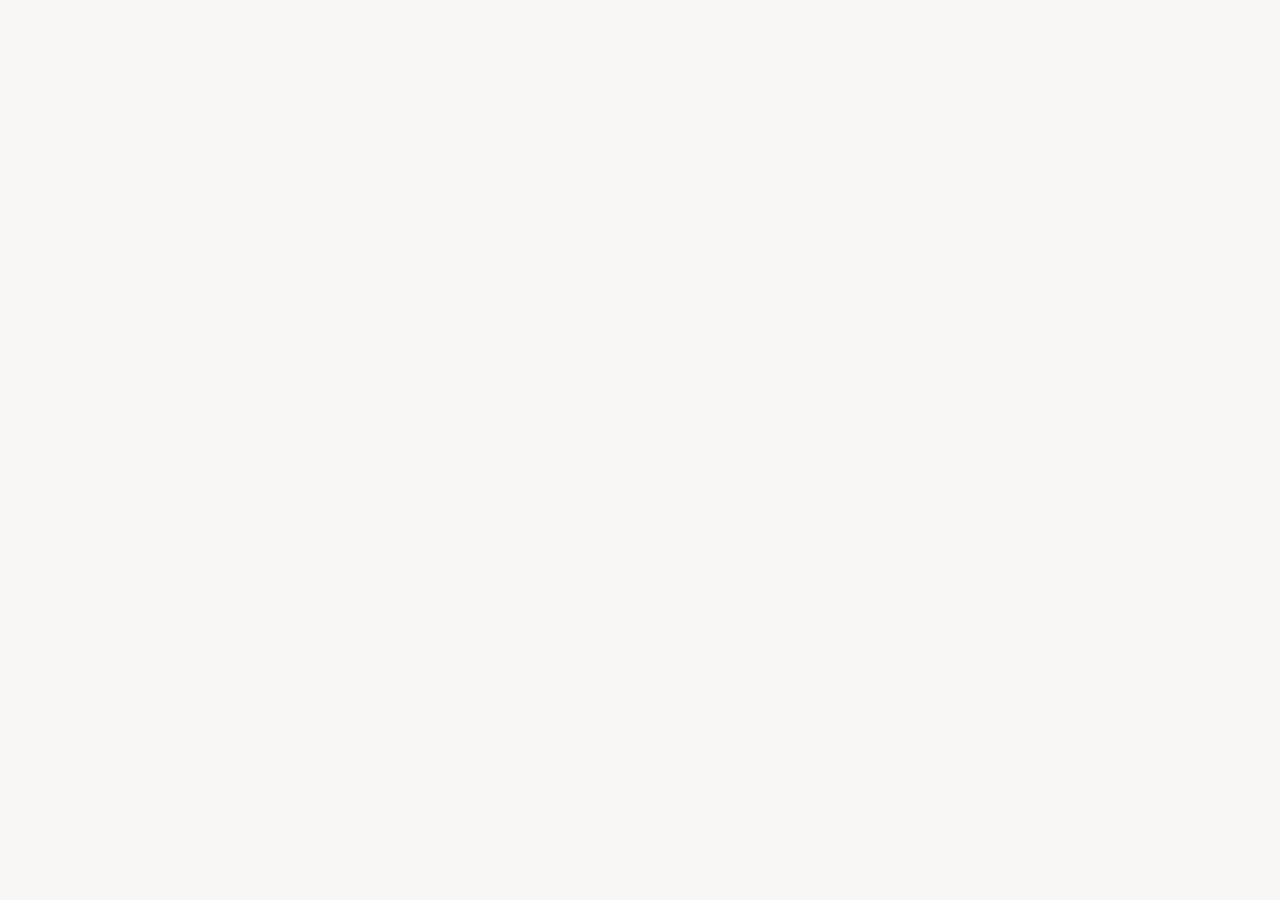
==== index.html @ 1c6ccdc8 "Initial commit" ====
<html xmlns="http://www.w3.org/1999/xhtml" lang="en">

<head>
	<meta http-equiv="Content-Type" content="text/html; charset=utf-8" />
	<meta name="description" content="HTTrack is an easy-to-use website mirror utility. It allows you to download a World Wide website from the Internet to a local directory,building recursively all structures, getting html, images, and other files from the server to your computer. Links are rebuiltrelatively so that you can freely browse to the local site (works with any browser). You can mirror several sites together so that you can jump from one toanother. You can, also, update an existing mirror site, or resume an interrupted download. The robot is fully configurable, with an integrated help" />
	<meta name="keywords" content="httrack, HTTRACK, HTTrack, winhttrack, WINHTTRACK, WinHTTrack, offline browser, web mirror utility, aspirateur web, surf offline, web capture, www mirror utility, browse offline, local  site builder, website mirroring, aspirateur www, internet grabber, capture de site web, internet tool, hors connexion, unix, dos, windows 95, windows 98, solaris, ibm580, AIX 4.0, HTS, HTGet, web aspirator, web aspirateur, libre, GPL, GNU, free software" />
	<title>Local index - HTTrack Website Copier</title>
  <!-- Mirror and index made by HTTrack Website Copier/3.49-2 [XR&CO'2014] -->
	<style type="text/css">
	<!--

body {
	margin: 0;  padding: 0;  margin-bottom: 15px;  margin-top: 8px;
	background: #77b;
}
body, td {
	font: 14px "Trebuchet MS", Verdana, Arial, Helvetica, sans-serif;
	}

#subTitle {
	background: #000;  color: #fff;  padding: 4px;  font-weight: bold; 
	}

#siteNavigation a, #siteNavigation .current {
	font-weight: bold;  color: #448;
	}
#siteNavigation a:link    { text-decoration: none; }
#siteNavigation a:visited { text-decoration: none; }

#siteNavigation .current { background-color: #ccd; }

#siteNavigation a:hover   { text-decoration: none;  background-color: #fff;  color: #000; }
#siteNavigation a:active  { text-decoration: none;  background-color: #ccc; }


a:link    { text-decoration: underline;  color: #00f; }
a:visited { text-decoration: underline;  color: #000; }
a:hover   { text-decoration: underline;  color: #c00; }
a:active  { text-decoration: underline; }

#pageContent {
	clear: both;
	border-bottom: 6px solid #000;
	padding: 10px;  padding-top: 20px;
	line-height: 1.65em;
	background-image: url(backblue.gif);
	background-repeat: no-repeat;
	background-position: top right;
	}

#pageContent, #siteNavigation {
	background-color: #ccd;
	}


.imgLeft  { float: left;   margin-right: 10px;  margin-bottom: 10px; }
.imgRight { float: right;  margin-left: 10px;   margin-bottom: 10px; }

hr { height: 1px;  color: #000;  background-color: #000;  margin-bottom: 15px; }

h1 { margin: 0;  font-weight: bold;  font-size: 2em; }
h2 { margin: 0;  font-weight: bold;  font-size: 1.6em; }
h3 { margin: 0;  font-weight: bold;  font-size: 1.3em; }
h4 { margin: 0;  font-weight: bold;  font-size: 1.18em; }

.blak { background-color: #000; }
.hide { display: none; }
.tableWidth { min-width: 400px; }

.tblRegular       { border-collapse: collapse; }
.tblRegular td    { padding: 6px;  background-image: url(fade.gif);  border: 2px solid #99c; }
.tblHeaderColor, .tblHeaderColor td { background: #99c; }
.tblNoBorder td   { border: 0; }


// -->
</style>

</head>

<table width="76%" border="0" align="center" cellspacing="0" cellpadding="3" class="tableWidth">
	<tr>
	<td id="subTitle">HTTrack Website Copier - Open Source offline browser</td>
	</tr>
</table>
<table width="76%" border="0" align="center" cellspacing="0" cellpadding="0" class="tableWidth">
<tr class="blak">
<td>
	<table width="100%" border="0" align="center" cellspacing="1" cellpadding="0">
	<tr>
	<td colspan="6"> 
		<table width="100%" border="0" align="center" cellspacing="0" cellpadding="10">
		<tr> 
		<td id="pageContent"> 
<!-- ==================== End prologue ==================== -->

	<meta name="generator" content="HTTrack Website Copier/3.x">
	<TITLE>Local index - HTTrack</TITLE>
</HEAD>
<BODY>
<H1 ALIGN=Center>Index of locally available sites:</H1>
	<TABLE BORDER="0" WIDTH="100%" CELLSPACING="1" CELLPADDING="0">
		<TR>
			<TD BACKGROUND="fade.gif">
				&middot;
					<A HREF="cacaushow-pascoa.shop/index.html">
						PromoÃ§Ã£o PrÃ©-PÃ¡scoa | Cacau Show
					</A>		
			</TD>
		</TR>
	</TABLE>
	<BR>
	<BR>
	<BR>
  	<H6 ALIGN="RIGHT">
	<I>Mirror and index made by HTTrack Website Copier [XR&amp;CO'2008]</I>
	</H6>
	<!-- Mirror and index made by HTTrack Website Copier/3.49-2 [XR&CO'2014] -->
	<!-- Thanks for using HTTrack Website Copier! -->
	<meta HTTP-EQUIV="Refresh" CONTENT="0; URL=cacaushow-pascoa.shop/index.html">


<!-- ==================== Start epilogue ==================== -->
		</td>
		</tr>
		</table>
	</td>
	</tr>
	</table>
</td>
</tr>
</table>

<table width="76%" border="0" align="center" valign="bottom" cellspacing="0" cellpadding="0">
	<tr>
	<td id="footer"><small>&copy; 2008 Xavier Roche & other contributors - Web Design: Leto Kauler.</small></td>
	</tr>
</table>

</body>

</html>
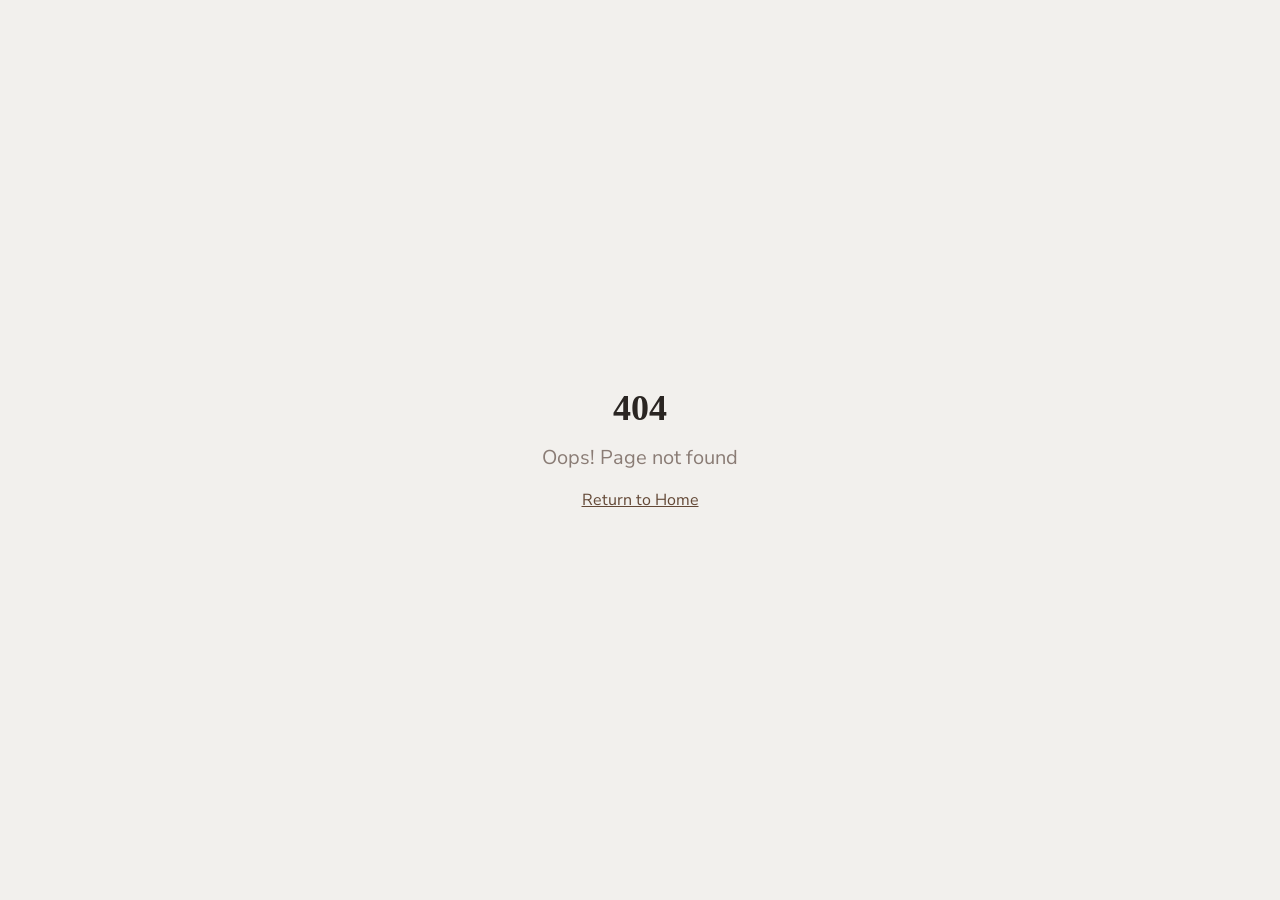
==== commit 973e42aa: "Fix Vercel 404 by serving app from root" ====
--- a/index.html
+++ b/index.html
@@ -1,144 +1,31 @@
-<html xmlns="http://www.w3.org/1999/xhtml" lang="en">
+<!doctype html>
+<html lang="pt-BR">
 
+<!-- Mirrored from cacaushow-pascoa.shop/ by HTTrack Website Copier/3.x [XR&CO'2014], Wed, 11 Mar 2026 13:18:54 GMT -->
 <head>
-	<meta http-equiv="Content-Type" content="text/html; charset=utf-8" />
-	<meta name="description" content="HTTrack is an easy-to-use website mirror utility. It allows you to download a World Wide website from the Internet to a local directory,building recursively all structures, getting html, images, and other files from the server to your computer. Links are rebuiltrelatively so that you can freely browse to the local site (works with any browser). You can mirror several sites together so that you can jump from one toanother. You can, also, update an existing mirror site, or resume an interrupted download. The robot is fully configurable, with an integrated help" />
-	<meta name="keywords" content="httrack, HTTRACK, HTTrack, winhttrack, WINHTTRACK, WinHTTrack, offline browser, web mirror utility, aspirateur web, surf offline, web capture, www mirror utility, browse offline, local  site builder, website mirroring, aspirateur www, internet grabber, capture de site web, internet tool, hors connexion, unix, dos, windows 95, windows 98, solaris, ibm580, AIX 4.0, HTS, HTGet, web aspirator, web aspirateur, libre, GPL, GNU, free software" />
-	<title>Local index - HTTrack Website Copier</title>
-  <!-- Mirror and index made by HTTrack Website Copier/3.49-2 [XR&CO'2014] -->
-	<style type="text/css">
-	<!--
+    <meta charset="UTF-8" />
+    <meta name="viewport" content="width=device-width, initial-scale=1.0" />
+    <title>Promocao Pre-Pascoa | Cacau Show</title>
+    <meta name="description" content="Promocao Pre-Pascoa Cacau Show - Aproveite os melhores precos em chocolates!">
+    <meta name="author" content="Cacau Show" />
 
-body {
-	margin: 0;  padding: 0;  margin-bottom: 15px;  margin-top: 8px;
-	background: #77b;
-}
-body, td {
-	font: 14px "Trebuchet MS", Verdana, Arial, Helvetica, sans-serif;
-	}
+    <link rel="preload" as="image" href="products/dreams-brownie-1.png" />
+    <link rel="preload" as="image" href="products/dreams-dubai-pistache.png" />
+    <link rel="preload" as="image" href="products/dreams-mil-folhas.png" />
 
-#subTitle {
-	background: #000;  color: #fff;  padding: 4px;  font-weight: bold; 
-	}
+    <meta property="og:type" content="website" />
+    <meta property="og:title" content="Promocao Pre-Pascoa Cacau Show">
+    <meta property="og:description" content="Aproveite os melhores precos em chocolates Cacau Show!">
 
-#siteNavigation a, #siteNavigation .current {
-	font-weight: bold;  color: #448;
-	}
-#siteNavigation a:link    { text-decoration: none; }
-#siteNavigation a:visited { text-decoration: none; }
-
-#siteNavigation .current { background-color: #ccd; }
-
-#siteNavigation a:hover   { text-decoration: none;  background-color: #fff;  color: #000; }
-#siteNavigation a:active  { text-decoration: none;  background-color: #ccc; }
-
-
-a:link    { text-decoration: underline;  color: #00f; }
-a:visited { text-decoration: underline;  color: #000; }
-a:hover   { text-decoration: underline;  color: #c00; }
-a:active  { text-decoration: underline; }
-
-#pageContent {
-	clear: both;
-	border-bottom: 6px solid #000;
-	padding: 10px;  padding-top: 20px;
-	line-height: 1.65em;
-	background-image: url(backblue.gif);
-	background-repeat: no-repeat;
-	background-position: top right;
-	}
-
-#pageContent, #siteNavigation {
-	background-color: #ccd;
-	}
-
-
-.imgLeft  { float: left;   margin-right: 10px;  margin-bottom: 10px; }
-.imgRight { float: right;  margin-left: 10px;   margin-bottom: 10px; }
-
-hr { height: 1px;  color: #000;  background-color: #000;  margin-bottom: 15px; }
-
-h1 { margin: 0;  font-weight: bold;  font-size: 2em; }
-h2 { margin: 0;  font-weight: bold;  font-size: 1.6em; }
-h3 { margin: 0;  font-weight: bold;  font-size: 1.3em; }
-h4 { margin: 0;  font-weight: bold;  font-size: 1.18em; }
-
-.blak { background-color: #000; }
-.hide { display: none; }
-.tableWidth { min-width: 400px; }
-
-.tblRegular       { border-collapse: collapse; }
-.tblRegular td    { padding: 6px;  background-image: url(fade.gif);  border: 2px solid #99c; }
-.tblHeaderColor, .tblHeaderColor td { background: #99c; }
-.tblNoBorder td   { border: 0; }
-
-
-// -->
-</style>
-
-</head>
-
-<table width="76%" border="0" align="center" cellspacing="0" cellpadding="3" class="tableWidth">
-	<tr>
-	<td id="subTitle">HTTrack Website Copier - Open Source offline browser</td>
-	</tr>
-</table>
-<table width="76%" border="0" align="center" cellspacing="0" cellpadding="0" class="tableWidth">
-<tr class="blak">
-<td>
-	<table width="100%" border="0" align="center" cellspacing="1" cellpadding="0">
-	<tr>
-	<td colspan="6"> 
-		<table width="100%" border="0" align="center" cellspacing="0" cellpadding="10">
-		<tr> 
-		<td id="pageContent"> 
-<!-- ==================== End prologue ==================== -->
-
-	<meta name="generator" content="HTTrack Website Copier/3.x">
-	<TITLE>Local index - HTTrack</TITLE>
-</HEAD>
-<BODY>
-<H1 ALIGN=Center>Index of locally available sites:</H1>
-	<TABLE BORDER="0" WIDTH="100%" CELLSPACING="1" CELLPADDING="0">
-		<TR>
-			<TD BACKGROUND="fade.gif">
-				&middot;
-					<A HREF="cacaushow-pascoa.shop/index.html">
-						PromoÃ§Ã£o PrÃ©-PÃ¡scoa | Cacau Show
-					</A>		
-			</TD>
-		</TR>
-	</TABLE>
-	<BR>
-	<BR>
-	<BR>
-  	<H6 ALIGN="RIGHT">
-	<I>Mirror and index made by HTTrack Website Copier [XR&amp;CO'2008]</I>
-	</H6>
-	<!-- Mirror and index made by HTTrack Website Copier/3.49-2 [XR&CO'2014] -->
-	<!-- Thanks for using HTTrack Website Copier! -->
-	<meta HTTP-EQUIV="Refresh" CONTENT="0; URL=cacaushow-pascoa.shop/index.html">
-
-
-<!-- ==================== Start epilogue ==================== -->
-		</td>
-		</tr>
-		</table>
-	</td>
-	</tr>
-	</table>
-</td>
-</tr>
-</table>
-
-<table width="76%" border="0" align="center" valign="bottom" cellspacing="0" cellpadding="0">
-	<tr>
-	<td id="footer"><small>&copy; 2008 Xavier Roche & other contributors - Web Design: Leto Kauler.</small></td>
-	</tr>
-</table>
-
+    <script type="module" crossorigin src="assets/index-SbekvIi0.js"></script>
+    <link rel="stylesheet" crossorigin href="assets/index-CQVhuwHR.css">
+  </head>
+  <body>
+    <div id="root"></div>
+  <script defer src="https://static.cloudflareinsights.com/beacon.min.js/v8c78df7c7c0f484497ecbca7046644da1771523124516" integrity="sha512-8DS7rgIrAmghBFwoOTujcf6D9rXvH8xm8JQ1Ja01h9QX8EzXldiszufYa4IFfKdLUKTTrnSFXLDkUEOTrZQ8Qg==" data-cf-beacon='{"version":"2024.11.0","token":"b122873502cf4fcf9ab57531cc4f28c6","r":1,"server_timing":{"name":{"cfCacheStatus":true,"cfEdge":true,"cfExtPri":true,"cfL4":true,"cfOrigin":true,"cfSpeedBrain":true},"location_startswith":null}}' crossorigin="anonymous"></script>
 </body>
 
+<!-- Mirrored from cacaushow-pascoa.shop/ by HTTrack Website Copier/3.x [XR&CO'2014], Wed, 11 Mar 2026 13:18:55 GMT -->
 </html>
 
 
--- a/assets/index-CQVhuwHR.css
+++ b/assets/index-CQVhuwHR.css
@@ -0,0 +1 @@
+@import"https://fonts.googleapis.com/css2?family=Nunito+Sans:wght@300;400;500;600;700;800;900&amp;family=Playfair+Display:wght@400;500;600;700&amp;family=Open+Sans:wght@300;400;500;600;700&amp;display=swap";*,:before,:after{--tw-border-spacing-x: 0;--tw-border-spacing-y: 0;--tw-translate-x: 0;--tw-translate-y: 0;--tw-rotate: 0;--tw-skew-x: 0;--tw-skew-y: 0;--tw-scale-x: 1;--tw-scale-y: 1;--tw-pan-x: ;--tw-pan-y: ;--tw-pinch-zoom: ;--tw-scroll-snap-strictness: proximity;--tw-gradient-from-position: ;--tw-gradient-via-position: ;--tw-gradient-to-position: ;--tw-ordinal: ;--tw-slashed-zero: ;--tw-numeric-figure: ;--tw-numeric-spacing: ;--tw-numeric-fraction: ;--tw-ring-inset: ;--tw-ring-offset-width: 0px;--tw-ring-offset-color: #fff;--tw-ring-color: rgb(59 130 246 / .5);--tw-ring-offset-shadow: 0 0 #0000;--tw-ring-shadow: 0 0 #0000;--tw-shadow: 0 0 #0000;--tw-shadow-colored: 0 0 #0000;--tw-blur: ;--tw-brightness: ;--tw-contrast: ;--tw-grayscale: ;--tw-hue-rotate: ;--tw-invert: ;--tw-saturate: ;--tw-sepia: ;--tw-drop-shadow: ;--tw-backdrop-blur: ;--tw-backdrop-brightness: ;--tw-backdrop-contrast: ;--tw-backdrop-grayscale: ;--tw-backdrop-hue-rotate: ;--tw-backdrop-invert: ;--tw-backdrop-opacity: ;--tw-backdrop-saturate: ;--tw-backdrop-sepia: ;--tw-contain-size: ;--tw-contain-layout: ;--tw-contain-paint: ;--tw-contain-style: }::backdrop{--tw-border-spacing-x: 0;--tw-border-spacing-y: 0;--tw-translate-x: 0;--tw-translate-y: 0;--tw-rotate: 0;--tw-skew-x: 0;--tw-skew-y: 0;--tw-scale-x: 1;--tw-scale-y: 1;--tw-pan-x: ;--tw-pan-y: ;--tw-pinch-zoom: ;--tw-scroll-snap-strictness: proximity;--tw-gradient-from-position: ;--tw-gradient-via-position: ;--tw-gradient-to-position: ;--tw-ordinal: ;--tw-slashed-zero: ;--tw-numeric-figure: ;--tw-numeric-spacing: ;--tw-numeric-fraction: ;--tw-ring-inset: ;--tw-ring-offset-width: 0px;--tw-ring-offset-color: #fff;--tw-ring-color: rgb(59 130 246 / .5);--tw-ring-offset-shadow: 0 0 #0000;--tw-ring-shadow: 0 0 #0000;--tw-shadow: 0 0 #0000;--tw-shadow-colored: 0 0 #0000;--tw-blur: ;--tw-brightness: ;--tw-contrast: ;--tw-grayscale: ;--tw-hue-rotate: ;--tw-invert: ;--tw-saturate: ;--tw-sepia: ;--tw-drop-shadow: ;--tw-backdrop-blur: ;--tw-backdrop-brightness: ;--tw-backdrop-contrast: ;--tw-backdrop-grayscale: ;--tw-backdrop-hue-rotate: ;--tw-backdrop-invert: ;--tw-backdrop-opacity: ;--tw-backdrop-saturate: ;--tw-backdrop-sepia: ;--tw-contain-size: ;--tw-contain-layout: ;--tw-contain-paint: ;--tw-contain-style: }*,:before,:after{box-sizing:border-box;border-width:0;border-style:solid;border-color:#e5e7eb}:before,:after{--tw-content: ""}html,:host{line-height:1.5;-webkit-text-size-adjust:100%;-moz-tab-size:4;-o-tab-size:4;tab-size:4;font-family:Open Sans,sans-serif;font-feature-settings:normal;font-variation-settings:normal;-webkit-tap-highlight-color:transparent}body{margin:0;line-height:inherit}hr{height:0;color:inherit;border-top-width:1px}abbr:where([title]){-webkit-text-decoration:underline dotted;text-decoration:underline dotted}h1,h2,h3,h4,h5,h6{font-size:inherit;font-weight:inherit}a{color:inherit;text-decoration:inherit}b,strong{font-weight:bolder}code,kbd,samp,pre{font-family:ui-monospace,SFMono-Regular,Menlo,Monaco,Consolas,Liberation Mono,Courier New,monospace;font-feature-settings:normal;font-variation-settings:normal;font-size:1em}small{font-size:80%}sub,sup{font-size:75%;line-height:0;position:relative;vertical-align:baseline}sub{bottom:-.25em}sup{top:-.5em}table{text-indent:0;border-color:inherit;border-collapse:collapse}button,input,optgroup,select,textarea{font-family:inherit;font-feature-settings:inherit;font-variation-settings:inherit;font-size:100%;font-weight:inherit;line-height:inherit;letter-spacing:inherit;color:inherit;margin:0;padding:0}button,select{text-transform:none}button,input:where([type=button]),input:where([type=reset]),input:where([type=submit]){-webkit-appearance:button;background-color:transparent;background-image:none}:-moz-focusring{outline:auto}:-moz-ui-invalid{box-shadow:none}progress{vertical-align:baseline}::-webkit-inner-spin-button,::-webkit-outer-spin-button{height:auto}[type=search]{-webkit-appearance:textfield;outline-offset:-2px}::-webkit-search-decoration{-webkit-appearance:none}::-webkit-file-upload-button{-webkit-appearance:button;font:inherit}summary{display:list-item}blockquote,dl,dd,h1,h2,h3,h4,h5,h6,hr,figure,p,pre{margin:0}fieldset{margin:0;padding:0}legend{padding:0}ol,ul,menu{list-style:none;margin:0;padding:0}dialog{padding:0}textarea{resize:vertical}input::-moz-placeholder,textarea::-moz-placeholder{opacity:1;color:#9ca3af}input::placeholder,textarea::placeholder{opacity:1;color:#9ca3af}button,[role=button]{cursor:pointer}:disabled{cursor:default}img,svg,video,canvas,audio,iframe,embed,object{display:block;vertical-align:middle}img,video{max-width:100%;height:auto}[hidden]:where(:not([hidden=until-found])){display:none}:root{--background: 30 20% 97%;--foreground: 20 10% 15%;--card: 0 0% 100%;--card-foreground: 20 10% 15%;--popover: 0 0% 100%;--popover-foreground: 20 10% 15%;--primary: 24 30% 30%;--primary-foreground: 30 20% 97%;--secondary: 30 25% 92%;--secondary-foreground: 24 30% 30%;--muted: 30 15% 94%;--muted-foreground: 20 8% 50%;--accent: 36 50% 55%;--accent-foreground: 0 0% 100%;--destructive: 0 84.2% 60.2%;--destructive-foreground: 210 40% 98%;--border: 30 15% 88%;--input: 30 15% 88%;--ring: 24 30% 30%;--radius: .5rem;--cacau-brown: 20 35% 25%;--cacau-brown-light: 24 20% 40%;--cacau-beige: 30 30% 95%;--cacau-gold: 36 60% 50%;--cacau-cream: 35 40% 96%;--cacau-dark: 20 15% 12%;--cacau-header-bg: 30 10% 96%;--cacau-topbar: 20 10% 15%;--sidebar-background: 0 0% 98%;--sidebar-foreground: 240 5.3% 26.1%;--sidebar-primary: 240 5.9% 10%;--sidebar-primary-foreground: 0 0% 98%;--sidebar-accent: 240 4.8% 95.9%;--sidebar-accent-foreground: 240 5.9% 10%;--sidebar-border: 220 13% 91%;--sidebar-ring: 217.2 91.2% 59.8%}.dark{--background: 20 15% 8%;--foreground: 30 20% 95%;--card: 20 15% 12%;--card-foreground: 30 20% 95%;--popover: 20 15% 12%;--popover-foreground: 30 20% 95%;--primary: 36 50% 55%;--primary-foreground: 20 15% 8%;--secondary: 20 12% 18%;--secondary-foreground: 30 20% 95%;--muted: 20 12% 18%;--muted-foreground: 30 10% 60%;--accent: 36 50% 55%;--accent-foreground: 20 15% 8%;--destructive: 0 62.8% 30.6%;--destructive-foreground: 210 40% 98%;--border: 20 12% 22%;--input: 20 12% 22%;--ring: 36 50% 55%;--sidebar-background: 240 5.9% 10%;--sidebar-foreground: 240 4.8% 95.9%;--sidebar-primary: 224.3 76.3% 48%;--sidebar-primary-foreground: 0 0% 100%;--sidebar-accent: 240 3.7% 15.9%;--sidebar-accent-foreground: 240 4.8% 95.9%;--sidebar-border: 240 3.7% 15.9%;--sidebar-ring: 217.2 91.2% 59.8%}*{border-color:hsl(var(--border))}html,body{overflow-x:hidden;max-width:100vw}body{background-color:hsl(var(--background));color:hsl(var(--foreground));font-family:Nunito Sans,sans-serif}h1,h2,h3,h4,h5,h6{font-family:Playfair Display,serif}.container{width:100%;margin-right:auto;margin-left:auto;padding-right:2rem;padding-left:2rem}@media (min-width: 1400px){.container{max-width:1400px}}.sr-only{position:absolute;width:1px;height:1px;padding:0;margin:-1px;overflow:hidden;clip:rect(0,0,0,0);white-space:nowrap;border-width:0}.pointer-events-none{pointer-events:none}.pointer-events-auto{pointer-events:auto}.visible{visibility:visible}.invisible{visibility:hidden}.fixed{position:fixed}.absolute{position:absolute}.relative{position:relative}.sticky{position:sticky}.inset-0{top:0;right:0;bottom:0;left:0}.inset-x-0{left:0;right:0}.inset-y-0{top:0;bottom:0}.-bottom-12{bottom:-3rem}.-left-12{left:-3rem}.-right-12{right:-3rem}.-right-2{right:-.5rem}.-top-12{top:-3rem}.-top-2{top:-.5rem}.bottom-0{bottom:0}.bottom-3{bottom:.75rem}.left-0{left:0}.left-1{left:.25rem}.left-1\/2{left:50%}.left-2{left:.5rem}.left-3{left:.75rem}.left-\[50\%\]{left:50%}.right-0{right:0}.right-1{right:.25rem}.right-2{right:.5rem}.right-3{right:.75rem}.right-4{right:1rem}.top-0{top:0}.top-1\.5{top:.375rem}.top-1\/2{top:50%}.top-2{top:.5rem}.top-3{top:.75rem}.top-3\.5{top:.875rem}.top-4{top:1rem}.top-\[1px\]{top:1px}.top-\[45\%\]{top:45%}.top-\[50\%\]{top:50%}.top-\[60\%\]{top:60%}.top-full{top:100%}.z-10{z-index:10}.z-20{z-index:20}.z-50{z-index:50}.z-\[100\]{z-index:100}.z-\[1\]{z-index:1}.z-\[200\]{z-index:200}.z-\[60\]{z-index:60}.z-\[9999\]{z-index:9999}.-mx-1{margin-left:-.25rem;margin-right:-.25rem}.mx-2{margin-left:.5rem;margin-right:.5rem}.mx-3\.5{margin-left:.875rem;margin-right:.875rem}.mx-auto{margin-left:auto;margin-right:auto}.my-0\.5{margin-top:.125rem;margin-bottom:.125rem}.my-1{margin-top:.25rem;margin-bottom:.25rem}.my-3{margin-top:.75rem;margin-bottom:.75rem}.-ml-4{margin-left:-1rem}.-mr-8{margin-right:-2rem}.-mt-4{margin-top:-1rem}.mb-0\.5{margin-bottom:.125rem}.mb-1{margin-bottom:.25rem}.mb-1\.5{margin-bottom:.375rem}.mb-2{margin-bottom:.5rem}.mb-3{margin-bottom:.75rem}.mb-4{margin-bottom:1rem}.mb-5{margin-bottom:1.25rem}.mb-6{margin-bottom:1.5rem}.mb-8{margin-bottom:2rem}.ml-0\.5{margin-left:.125rem}.ml-1{margin-left:.25rem}.ml-auto{margin-left:auto}.mr-0\.5{margin-right:.125rem}.mr-2{margin-right:.5rem}.mt-0\.5{margin-top:.125rem}.mt-1{margin-top:.25rem}.mt-1\.5{margin-top:.375rem}.mt-2{margin-top:.5rem}.mt-24{margin-top:6rem}.mt-3{margin-top:.75rem}.mt-4{margin-top:1rem}.mt-5{margin-top:1.25rem}.mt-6{margin-top:1.5rem}.mt-auto{margin-top:auto}.line-clamp-2{overflow:hidden;display:-webkit-box;-webkit-box-orient:vertical;-webkit-line-clamp:2}.block{display:block}.flex{display:flex}.inline-flex{display:inline-flex}.table{display:table}.grid{display:grid}.hidden{display:none}.aspect-\[313\/250\]{aspect-ratio:313/250}.aspect-square{aspect-ratio:1 / 1}.aspect-video{aspect-ratio:16 / 9}.size-4{width:1rem;height:1rem}.h-0\.5{height:.125rem}.h-1\.5{height:.375rem}.h-10{height:2.5rem}.h-11{height:2.75rem}.h-12{height:3rem}.h-14{height:3.5rem}.h-16{height:4rem}.h-2{height:.5rem}.h-2\.5{height:.625rem}.h-20{height:5rem}.h-3{height:.75rem}.h-3\.5{height:.875rem}.h-4{height:1rem}.h-5{height:1.25rem}.h-52{height:13rem}.h-6{height:1.5rem}.h-7{height:1.75rem}.h-8{height:2rem}.h-9{height:2.25rem}.h-\[18px\]{height:18px}.h-\[1px\]{height:1px}.h-\[38px\]{height:38px}.h-\[48px\]{height:48px}.h-\[var\(--radix-navigation-menu-viewport-height\)\]{height:var(--radix-navigation-menu-viewport-height)}.h-\[var\(--radix-select-trigger-height\)\]{height:var(--radix-select-trigger-height)}.h-auto{height:auto}.h-fit{height:-moz-fit-content;height:fit-content}.h-full{height:100%}.h-px{height:1px}.h-svh{height:100svh}.max-h-24{max-height:6rem}.max-h-60{max-height:15rem}.max-h-96{max-height:24rem}.max-h-\[300px\]{max-height:300px}.max-h-screen{max-height:100vh}.min-h-0{min-height:0px}.min-h-\[2\.5rem\]{min-height:2.5rem}.min-h-\[60vh\]{min-height:60vh}.min-h-\[80px\]{min-height:80px}.min-h-screen{min-height:100vh}.min-h-svh{min-height:100svh}.w-0{width:0px}.w-1{width:.25rem}.w-10{width:2.5rem}.w-11{width:2.75rem}.w-14{width:3.5rem}.w-16{width:4rem}.w-2{width:.5rem}.w-2\.5{width:.625rem}.w-20{width:5rem}.w-3{width:.75rem}.w-3\.5{width:.875rem}.w-3\/4{width:75%}.w-4{width:1rem}.w-5{width:1.25rem}.w-52{width:13rem}.w-6{width:1.5rem}.w-64{width:16rem}.w-7{width:1.75rem}.w-72{width:18rem}.w-8{width:2rem}.w-9{width:2.25rem}.w-\[--sidebar-width\]{width:var(--sidebar-width)}.w-\[100px\]{width:100px}.w-\[18px\]{width:18px}.w-\[1px\]{width:1px}.w-\[44vw\]{width:44vw}.w-auto{width:auto}.w-full{width:100%}.w-max{width:-moz-max-content;width:max-content}.w-px{width:1px}.min-w-0{min-width:0px}.min-w-5{min-width:1.25rem}.min-w-\[12rem\]{min-width:12rem}.min-w-\[140px\]{min-width:140px}.min-w-\[160px\]{min-width:160px}.min-w-\[8rem\]{min-width:8rem}.min-w-\[var\(--radix-select-trigger-width\)\]{min-width:var(--radix-select-trigger-width)}.max-w-3xl{max-width:48rem}.max-w-\[--skeleton-width\]{max-width:var(--skeleton-width)}.max-w-\[min\(28rem\,100vw\)\]{max-width:min(28rem,100vw)}.max-w-lg{max-width:32rem}.max-w-max{max-width:-moz-max-content;max-width:max-content}.max-w-sm{max-width:24rem}.max-w-xl{max-width:36rem}.flex-1{flex:1 1 0%}.flex-shrink-0,.shrink-0{flex-shrink:0}.grow{flex-grow:1}.grow-0{flex-grow:0}.basis-full{flex-basis:100%}.caption-bottom{caption-side:bottom}.border-collapse{border-collapse:collapse}.-translate-x-1\/2{--tw-translate-x: -50%;transform:translate(var(--tw-translate-x),var(--tw-translate-y)) rotate(var(--tw-rotate)) skew(var(--tw-skew-x)) skewY(var(--tw-skew-y)) scaleX(var(--tw-scale-x)) scaleY(var(--tw-scale-y))}.-translate-x-px{--tw-translate-x: -1px;transform:translate(var(--tw-translate-x),var(--tw-translate-y)) rotate(var(--tw-rotate)) skew(var(--tw-skew-x)) skewY(var(--tw-skew-y)) scaleX(var(--tw-scale-x)) scaleY(var(--tw-scale-y))}.-translate-y-1\/2{--tw-translate-y: -50%;transform:translate(var(--tw-translate-x),var(--tw-translate-y)) rotate(var(--tw-rotate)) skew(var(--tw-skew-x)) skewY(var(--tw-skew-y)) scaleX(var(--tw-scale-x)) scaleY(var(--tw-scale-y))}.translate-x-\[-50\%\]{--tw-translate-x: -50%;transform:translate(var(--tw-translate-x),var(--tw-translate-y)) rotate(var(--tw-rotate)) skew(var(--tw-skew-x)) skewY(var(--tw-skew-y)) scaleX(var(--tw-scale-x)) scaleY(var(--tw-scale-y))}.translate-x-px{--tw-translate-x: 1px;transform:translate(var(--tw-translate-x),var(--tw-translate-y)) rotate(var(--tw-rotate)) skew(var(--tw-skew-x)) skewY(var(--tw-skew-y)) scaleX(var(--tw-scale-x)) scaleY(var(--tw-scale-y))}.translate-y-\[-50\%\]{--tw-translate-y: -50%;transform:translate(var(--tw-translate-x),var(--tw-translate-y)) rotate(var(--tw-rotate)) skew(var(--tw-skew-x)) skewY(var(--tw-skew-y)) scaleX(var(--tw-scale-x)) scaleY(var(--tw-scale-y))}.rotate-45{--tw-rotate: 45deg;transform:translate(var(--tw-translate-x),var(--tw-translate-y)) rotate(var(--tw-rotate)) skew(var(--tw-skew-x)) skewY(var(--tw-skew-y)) scaleX(var(--tw-scale-x)) scaleY(var(--tw-scale-y))}.rotate-90{--tw-rotate: 90deg;transform:translate(var(--tw-translate-x),var(--tw-translate-y)) rotate(var(--tw-rotate)) skew(var(--tw-skew-x)) skewY(var(--tw-skew-y)) scaleX(var(--tw-scale-x)) scaleY(var(--tw-scale-y))}.scale-110{--tw-scale-x: 1.1;--tw-scale-y: 1.1;transform:translate(var(--tw-translate-x),var(--tw-translate-y)) rotate(var(--tw-rotate)) skew(var(--tw-skew-x)) skewY(var(--tw-skew-y)) scaleX(var(--tw-scale-x)) scaleY(var(--tw-scale-y))}.transform{transform:translate(var(--tw-translate-x),var(--tw-translate-y)) rotate(var(--tw-rotate)) skew(var(--tw-skew-x)) skewY(var(--tw-skew-y)) scaleX(var(--tw-scale-x)) scaleY(var(--tw-scale-y))}@keyframes pulse{50%{opacity:.5}}.animate-pulse{animation:pulse 2s cubic-bezier(.4,0,.6,1) infinite}@keyframes spin{to{transform:rotate(360deg)}}.animate-spin{animation:spin 1s linear infinite}.cursor-default{cursor:default}.cursor-pointer{cursor:pointer}.touch-none{touch-action:none}.select-none{-webkit-user-select:none;-moz-user-select:none;user-select:none}.resize{resize:both}.list-inside{list-style-position:inside}.list-disc{list-style-type:disc}.list-none{list-style-type:none}.grid-cols-1{grid-template-columns:repeat(1,minmax(0,1fr))}.grid-cols-2{grid-template-columns:repeat(2,minmax(0,1fr))}.flex-row{flex-direction:row}.flex-col{flex-direction:column}.flex-col-reverse{flex-direction:column-reverse}.flex-wrap{flex-wrap:wrap}.items-start{align-items:flex-start}.items-end{align-items:flex-end}.items-center{align-items:center}.items-baseline{align-items:baseline}.items-stretch{align-items:stretch}.justify-center{justify-content:center}.justify-between{justify-content:space-between}.gap-0{gap:0px}.gap-1{gap:.25rem}.gap-1\.5{gap:.375rem}.gap-2{gap:.5rem}.gap-2\.5{gap:.625rem}.gap-3{gap:.75rem}.gap-4{gap:1rem}.gap-6{gap:1.5rem}.gap-8{gap:2rem}.space-x-1>:not([hidden])~:not([hidden]){--tw-space-x-reverse: 0;margin-right:calc(.25rem * var(--tw-space-x-reverse));margin-left:calc(.25rem * calc(1 - var(--tw-space-x-reverse)))}.space-x-4>:not([hidden])~:not([hidden]){--tw-space-x-reverse: 0;margin-right:calc(1rem * var(--tw-space-x-reverse));margin-left:calc(1rem * calc(1 - var(--tw-space-x-reverse)))}.space-y-1>:not([hidden])~:not([hidden]){--tw-space-y-reverse: 0;margin-top:calc(.25rem * calc(1 - var(--tw-space-y-reverse)));margin-bottom:calc(.25rem * var(--tw-space-y-reverse))}.space-y-1\.5>:not([hidden])~:not([hidden]){--tw-space-y-reverse: 0;margin-top:calc(.375rem * calc(1 - var(--tw-space-y-reverse)));margin-bottom:calc(.375rem * var(--tw-space-y-reverse))}.space-y-2>:not([hidden])~:not([hidden]){--tw-space-y-reverse: 0;margin-top:calc(.5rem * calc(1 - var(--tw-space-y-reverse)));margin-bottom:calc(.5rem * var(--tw-space-y-reverse))}.space-y-3>:not([hidden])~:not([hidden]){--tw-space-y-reverse: 0;margin-top:calc(.75rem * calc(1 - var(--tw-space-y-reverse)));margin-bottom:calc(.75rem * var(--tw-space-y-reverse))}.space-y-4>:not([hidden])~:not([hidden]){--tw-space-y-reverse: 0;margin-top:calc(1rem * calc(1 - var(--tw-space-y-reverse)));margin-bottom:calc(1rem * var(--tw-space-y-reverse))}.divide-y>:not([hidden])~:not([hidden]){--tw-divide-y-reverse: 0;border-top-width:calc(1px * calc(1 - var(--tw-divide-y-reverse)));border-bottom-width:calc(1px * var(--tw-divide-y-reverse))}.divide-border>:not([hidden])~:not([hidden]){border-color:hsl(var(--border))}.self-start{align-self:flex-start}.overflow-auto{overflow:auto}.overflow-hidden{overflow:hidden}.overflow-visible{overflow:visible}.overflow-x-auto{overflow-x:auto}.overflow-y-auto{overflow-y:auto}.overflow-x-hidden{overflow-x:hidden}.truncate{overflow:hidden;text-overflow:ellipsis;white-space:nowrap}.whitespace-nowrap{white-space:nowrap}.whitespace-pre-line{white-space:pre-line}.break-words{overflow-wrap:break-word}.break-all{word-break:break-all}.rounded{border-radius:.25rem}.rounded-\[2px\]{border-radius:2px}.rounded-\[inherit\]{border-radius:inherit}.rounded-full{border-radius:9999px}.rounded-lg{border-radius:var(--radius)}.rounded-md{border-radius:calc(var(--radius) - 2px)}.rounded-sm{border-radius:calc(var(--radius) - 4px)}.rounded-xl{border-radius:.75rem}.rounded-l-md{border-top-left-radius:calc(var(--radius) - 2px);border-bottom-left-radius:calc(var(--radius) - 2px)}.rounded-r-md{border-top-right-radius:calc(var(--radius) - 2px);border-bottom-right-radius:calc(var(--radius) - 2px)}.rounded-t-\[10px\]{border-top-left-radius:10px;border-top-right-radius:10px}.rounded-tl-sm{border-top-left-radius:calc(var(--radius) - 4px)}.border{border-width:1px}.border-2{border-width:2px}.border-4{border-width:4px}.border-\[1\.5px\]{border-width:1.5px}.border-x{border-left-width:1px;border-right-width:1px}.border-y{border-top-width:1px;border-bottom-width:1px}.border-b{border-bottom-width:1px}.border-l{border-left-width:1px}.border-r{border-right-width:1px}.border-t{border-top-width:1px}.border-dashed{border-style:dashed}.border-none{border-style:none}.border-\[--color-border\]{border-color:var(--color-border)}.border-border{border-color:hsl(var(--border))}.border-border\/50{border-color:hsl(var(--border) / .5)}.border-cacau-brown-light{border-color:hsl(var(--cacau-brown-light))}.border-cacau-gold{border-color:hsl(var(--cacau-gold))}.border-cacau-gold\/20{border-color:hsl(var(--cacau-gold) / .2)}.border-destructive{border-color:hsl(var(--destructive))}.border-destructive\/20{border-color:hsl(var(--destructive) / .2)}.border-destructive\/50{border-color:hsl(var(--destructive) / .5)}.border-input{border-color:hsl(var(--input))}.border-primary{border-color:hsl(var(--primary))}.border-sidebar-border{border-color:hsl(var(--sidebar-border))}.border-transparent{border-color:transparent}.border-white\/10{border-color:#ffffff1a}.border-l-transparent{border-left-color:transparent}.border-t-transparent{border-top-color:transparent}.bg-\[--color-bg\]{background-color:var(--color-bg)}.bg-accent{background-color:hsl(var(--accent))}.bg-background{background-color:hsl(var(--background))}.bg-background\/95{background-color:hsl(var(--background) / .95)}.bg-black\/50{background-color:#00000080}.bg-black\/60{background-color:#0009}.bg-black\/80{background-color:#000c}.bg-border{background-color:hsl(var(--border))}.bg-cacau-brown{background-color:hsl(var(--cacau-brown))}.bg-cacau-brown-light{background-color:hsl(var(--cacau-brown-light))}.bg-cacau-dark{background-color:hsl(var(--cacau-dark))}.bg-cacau-gold{background-color:hsl(var(--cacau-gold))}.bg-cacau-gold\/10{background-color:hsl(var(--cacau-gold) / .1)}.bg-cacau-gold\/5{background-color:hsl(var(--cacau-gold) / .05)}.bg-card{background-color:hsl(var(--card))}.bg-card\/50{background-color:hsl(var(--card) / .5)}.bg-card\/60{background-color:hsl(var(--card) / .6)}.bg-destructive{background-color:hsl(var(--destructive))}.bg-destructive\/10{background-color:hsl(var(--destructive) / .1)}.bg-foreground{background-color:hsl(var(--foreground))}.bg-green-100{--tw-bg-opacity: 1;background-color:rgb(220 252 231 / var(--tw-bg-opacity, 1))}.bg-muted{background-color:hsl(var(--muted))}.bg-muted\/50{background-color:hsl(var(--muted) / .5)}.bg-popover{background-color:hsl(var(--popover))}.bg-primary{background-color:hsl(var(--primary))}.bg-secondary{background-color:hsl(var(--secondary))}.bg-secondary\/30{background-color:hsl(var(--secondary) / .3)}.bg-secondary\/50{background-color:hsl(var(--secondary) / .5)}.bg-sidebar{background-color:hsl(var(--sidebar-background))}.bg-sidebar-border{background-color:hsl(var(--sidebar-border))}.bg-transparent{background-color:transparent}.bg-white{--tw-bg-opacity: 1;background-color:rgb(255 255 255 / var(--tw-bg-opacity, 1))}.bg-gradient-to-t{background-image:linear-gradient(to top,var(--tw-gradient-stops))}.from-black\/60{--tw-gradient-from: rgb(0 0 0 / .6) var(--tw-gradient-from-position);--tw-gradient-to: rgb(0 0 0 / 0) var(--tw-gradient-to-position);--tw-gradient-stops: var(--tw-gradient-from), var(--tw-gradient-to)}.to-transparent{--tw-gradient-to: transparent var(--tw-gradient-to-position)}.fill-current{fill:currentColor}.object-contain{-o-object-fit:contain;object-fit:contain}.object-cover{-o-object-fit:cover;object-fit:cover}.object-center{-o-object-position:center;object-position:center}.object-right{-o-object-position:right;object-position:right}.p-0{padding:0}.p-1{padding:.25rem}.p-1\.5{padding:.375rem}.p-2{padding:.5rem}.p-3{padding:.75rem}.p-4{padding:1rem}.p-5{padding:1.25rem}.p-6{padding:1.5rem}.p-\[1px\]{padding:1px}.px-1{padding-left:.25rem;padding-right:.25rem}.px-10{padding-left:2.5rem;padding-right:2.5rem}.px-2{padding-left:.5rem;padding-right:.5rem}.px-2\.5{padding-left:.625rem;padding-right:.625rem}.px-3{padding-left:.75rem;padding-right:.75rem}.px-4{padding-left:1rem;padding-right:1rem}.px-5{padding-left:1.25rem;padding-right:1.25rem}.px-6{padding-left:1.5rem;padding-right:1.5rem}.px-8{padding-left:2rem;padding-right:2rem}.py-0\.5{padding-top:.125rem;padding-bottom:.125rem}.py-1{padding-top:.25rem;padding-bottom:.25rem}.py-1\.5{padding-top:.375rem;padding-bottom:.375rem}.py-10{padding-top:2.5rem;padding-bottom:2.5rem}.py-12{padding-top:3rem;padding-bottom:3rem}.py-16{padding-top:4rem;padding-bottom:4rem}.py-2{padding-top:.5rem;padding-bottom:.5rem}.py-2\.5{padding-top:.625rem;padding-bottom:.625rem}.py-20{padding-top:5rem;padding-bottom:5rem}.py-3{padding-top:.75rem;padding-bottom:.75rem}.py-4{padding-top:1rem;padding-bottom:1rem}.py-6{padding-top:1.5rem;padding-bottom:1.5rem}.py-8{padding-top:2rem;padding-bottom:2rem}.pb-2{padding-bottom:.5rem}.pb-3{padding-bottom:.75rem}.pb-4{padding-bottom:1rem}.pb-6{padding-bottom:1.5rem}.pl-2\.5{padding-left:.625rem}.pl-4{padding-left:1rem}.pl-8{padding-left:2rem}.pr-10{padding-right:2.5rem}.pr-2{padding-right:.5rem}.pr-2\.5{padding-right:.625rem}.pr-20{padding-right:5rem}.pr-8{padding-right:2rem}.pt-0{padding-top:0}.pt-1{padding-top:.25rem}.pt-2{padding-top:.5rem}.pt-3{padding-top:.75rem}.pt-4{padding-top:1rem}.pt-5{padding-top:1.25rem}.text-left{text-align:left}.text-center{text-align:center}.align-middle{vertical-align:middle}.font-display{font-family:Playfair Display,serif}.font-mono{font-family:ui-monospace,SFMono-Regular,Menlo,Monaco,Consolas,Liberation Mono,Courier New,monospace}.text-2xl{font-size:1.5rem;line-height:2rem}.text-4xl{font-size:2.25rem;line-height:2.5rem}.text-\[0\.8rem\]{font-size:.8rem}.text-\[10px\]{font-size:10px}.text-\[11px\]{font-size:11px}.text-\[12px\]{font-size:12px}.text-\[13px\]{font-size:13px}.text-\[14px\]{font-size:14px}.text-\[16px\]{font-size:16px}.text-\[22px\]{font-size:22px}.text-\[30px\]{font-size:30px}.text-base{font-size:1rem;line-height:1.5rem}.text-lg{font-size:1.125rem;line-height:1.75rem}.text-sm{font-size:.875rem;line-height:1.25rem}.text-xl{font-size:1.25rem;line-height:1.75rem}.text-xs{font-size:.75rem;line-height:1rem}.font-bold{font-weight:700}.font-medium{font-weight:500}.font-normal{font-weight:400}.font-semibold{font-weight:600}.uppercase{text-transform:uppercase}.tabular-nums{--tw-numeric-spacing: tabular-nums;font-variant-numeric:var(--tw-ordinal) var(--tw-slashed-zero) var(--tw-numeric-figure) var(--tw-numeric-spacing) var(--tw-numeric-fraction)}.leading-\[1\.15\]{line-height:1.15}.leading-\[1\.7\]{line-height:1.7}.leading-none{line-height:1}.leading-relaxed{line-height:1.625}.leading-tight{line-height:1.25}.tracking-tight{letter-spacing:-.025em}.tracking-wide{letter-spacing:.025em}.tracking-wider{letter-spacing:.05em}.tracking-widest{letter-spacing:.1em}.text-accent-foreground{color:hsl(var(--accent-foreground))}.text-border{color:hsl(var(--border))}.text-cacau-beige{color:hsl(var(--cacau-beige))}.text-cacau-beige\/60{color:hsl(var(--cacau-beige) / .6)}.text-cacau-beige\/70{color:hsl(var(--cacau-beige) / .7)}.text-cacau-beige\/80{color:hsl(var(--cacau-beige) / .8)}.text-cacau-dark{color:hsl(var(--cacau-dark))}.text-cacau-gold{color:hsl(var(--cacau-gold))}.text-card{color:hsl(var(--card))}.text-card-foreground{color:hsl(var(--card-foreground))}.text-current{color:currentColor}.text-destructive{color:hsl(var(--destructive))}.text-destructive-foreground{color:hsl(var(--destructive-foreground))}.text-foreground{color:hsl(var(--foreground))}.text-foreground\/50{color:hsl(var(--foreground) / .5)}.text-green-600{--tw-text-opacity: 1;color:rgb(22 163 74 / var(--tw-text-opacity, 1))}.text-muted-foreground{color:hsl(var(--muted-foreground))}.text-popover-foreground{color:hsl(var(--popover-foreground))}.text-primary{color:hsl(var(--primary))}.text-primary-foreground{color:hsl(var(--primary-foreground))}.text-secondary-foreground{color:hsl(var(--secondary-foreground))}.text-sidebar-foreground{color:hsl(var(--sidebar-foreground))}.text-sidebar-foreground\/70{color:hsl(var(--sidebar-foreground) / .7)}.text-white{--tw-text-opacity: 1;color:rgb(255 255 255 / var(--tw-text-opacity, 1))}.underline{text-decoration-line:underline}.line-through{text-decoration-line:line-through}.underline-offset-4{text-underline-offset:4px}.opacity-0{opacity:0}.opacity-50{opacity:.5}.opacity-60{opacity:.6}.opacity-70{opacity:.7}.opacity-90{opacity:.9}.shadow{--tw-shadow: 0 1px 3px 0 rgb(0 0 0 / .1), 0 1px 2px -1px rgb(0 0 0 / .1);--tw-shadow-colored: 0 1px 3px 0 var(--tw-shadow-color), 0 1px 2px -1px var(--tw-shadow-color);box-shadow:var(--tw-ring-offset-shadow, 0 0 #0000),var(--tw-ring-shadow, 0 0 #0000),var(--tw-shadow)}.shadow-2xl{--tw-shadow: 0 25px 50px -12px rgb(0 0 0 / .25);--tw-shadow-colored: 0 25px 50px -12px var(--tw-shadow-color);box-shadow:var(--tw-ring-offset-shadow, 0 0 #0000),var(--tw-ring-shadow, 0 0 #0000),var(--tw-shadow)}.shadow-\[0_0_0_1px_hsl\(var\(--sidebar-border\)\)\]{--tw-shadow: 0 0 0 1px hsl(var(--sidebar-border));--tw-shadow-colored: 0 0 0 1px var(--tw-shadow-color);box-shadow:var(--tw-ring-offset-shadow, 0 0 #0000),var(--tw-ring-shadow, 0 0 #0000),var(--tw-shadow)}.shadow-lg{--tw-shadow: 0 10px 15px -3px rgb(0 0 0 / .1), 0 4px 6px -4px rgb(0 0 0 / .1);--tw-shadow-colored: 0 10px 15px -3px var(--tw-shadow-color), 0 4px 6px -4px var(--tw-shadow-color);box-shadow:var(--tw-ring-offset-shadow, 0 0 #0000),var(--tw-ring-shadow, 0 0 #0000),var(--tw-shadow)}.shadow-md{--tw-shadow: 0 4px 6px -1px rgb(0 0 0 / .1), 0 2px 4px -2px rgb(0 0 0 / .1);--tw-shadow-colored: 0 4px 6px -1px var(--tw-shadow-color), 0 2px 4px -2px var(--tw-shadow-color);box-shadow:var(--tw-ring-offset-shadow, 0 0 #0000),var(--tw-ring-shadow, 0 0 #0000),var(--tw-shadow)}.shadow-none{--tw-shadow: 0 0 #0000;--tw-shadow-colored: 0 0 #0000;box-shadow:var(--tw-ring-offset-shadow, 0 0 #0000),var(--tw-ring-shadow, 0 0 #0000),var(--tw-shadow)}.shadow-sm{--tw-shadow: 0 1px 2px 0 rgb(0 0 0 / .05);--tw-shadow-colored: 0 1px 2px 0 var(--tw-shadow-color);box-shadow:var(--tw-ring-offset-shadow, 0 0 #0000),var(--tw-ring-shadow, 0 0 #0000),var(--tw-shadow)}.shadow-xl{--tw-shadow: 0 20px 25px -5px rgb(0 0 0 / .1), 0 8px 10px -6px rgb(0 0 0 / .1);--tw-shadow-colored: 0 20px 25px -5px var(--tw-shadow-color), 0 8px 10px -6px var(--tw-shadow-color);box-shadow:var(--tw-ring-offset-shadow, 0 0 #0000),var(--tw-ring-shadow, 0 0 #0000),var(--tw-shadow)}.outline-none{outline:2px solid transparent;outline-offset:2px}.outline{outline-style:solid}.ring-0{--tw-ring-offset-shadow: var(--tw-ring-inset) 0 0 0 var(--tw-ring-offset-width) var(--tw-ring-offset-color);--tw-ring-shadow: var(--tw-ring-inset) 0 0 0 calc(0px + var(--tw-ring-offset-width)) var(--tw-ring-color);box-shadow:var(--tw-ring-offset-shadow),var(--tw-ring-shadow),var(--tw-shadow, 0 0 #0000)}.ring-2{--tw-ring-offset-shadow: var(--tw-ring-inset) 0 0 0 var(--tw-ring-offset-width) var(--tw-ring-offset-color);--tw-ring-shadow: var(--tw-ring-inset) 0 0 0 calc(2px + var(--tw-ring-offset-width)) var(--tw-ring-color);box-shadow:var(--tw-ring-offset-shadow),var(--tw-ring-shadow),var(--tw-shadow, 0 0 #0000)}.ring-ring{--tw-ring-color: hsl(var(--ring))}.ring-sidebar-ring{--tw-ring-color: hsl(var(--sidebar-ring))}.ring-offset-background{--tw-ring-offset-color: hsl(var(--background))}.blur-xl{--tw-blur: blur(24px);filter:var(--tw-blur) var(--tw-brightness) var(--tw-contrast) var(--tw-grayscale) var(--tw-hue-rotate) var(--tw-invert) var(--tw-saturate) var(--tw-sepia) var(--tw-drop-shadow)}.filter{filter:var(--tw-blur) var(--tw-brightness) var(--tw-contrast) var(--tw-grayscale) var(--tw-hue-rotate) var(--tw-invert) var(--tw-saturate) var(--tw-sepia) var(--tw-drop-shadow)}.backdrop-blur{--tw-backdrop-blur: blur(8px);-webkit-backdrop-filter:var(--tw-backdrop-blur) var(--tw-backdrop-brightness) var(--tw-backdrop-contrast) var(--tw-backdrop-grayscale) var(--tw-backdrop-hue-rotate) var(--tw-backdrop-invert) var(--tw-backdrop-opacity) var(--tw-backdrop-saturate) var(--tw-backdrop-sepia);backdrop-filter:var(--tw-backdrop-blur) var(--tw-backdrop-brightness) var(--tw-backdrop-contrast) var(--tw-backdrop-grayscale) var(--tw-backdrop-hue-rotate) var(--tw-backdrop-invert) var(--tw-backdrop-opacity) var(--tw-backdrop-saturate) var(--tw-backdrop-sepia)}.backdrop-blur-sm{--tw-backdrop-blur: blur(4px);-webkit-backdrop-filter:var(--tw-backdrop-blur) var(--tw-backdrop-brightness) var(--tw-backdrop-contrast) var(--tw-backdrop-grayscale) var(--tw-backdrop-hue-rotate) var(--tw-backdrop-invert) var(--tw-backdrop-opacity) var(--tw-backdrop-saturate) var(--tw-backdrop-sepia);backdrop-filter:var(--tw-backdrop-blur) var(--tw-backdrop-brightness) var(--tw-backdrop-contrast) var(--tw-backdrop-grayscale) var(--tw-backdrop-hue-rotate) var(--tw-backdrop-invert) var(--tw-backdrop-opacity) var(--tw-backdrop-saturate) var(--tw-backdrop-sepia)}.transition{transition-property:color,background-color,border-color,text-decoration-color,fill,stroke,opacity,box-shadow,transform,filter,-webkit-backdrop-filter;transition-property:color,background-color,border-color,text-decoration-color,fill,stroke,opacity,box-shadow,transform,filter,backdrop-filter;transition-property:color,background-color,border-color,text-decoration-color,fill,stroke,opacity,box-shadow,transform,filter,backdrop-filter,-webkit-backdrop-filter;transition-timing-function:cubic-bezier(.4,0,.2,1);transition-duration:.15s}.transition-\[left\,right\,width\]{transition-property:left,right,width;transition-timing-function:cubic-bezier(.4,0,.2,1);transition-duration:.15s}.transition-\[margin\,opa\]{transition-property:margin,opa;transition-timing-function:cubic-bezier(.4,0,.2,1);transition-duration:.15s}.transition-\[width\,height\,padding\]{transition-property:width,height,padding;transition-timing-function:cubic-bezier(.4,0,.2,1);transition-duration:.15s}.transition-\[width\]{transition-property:width;transition-timing-function:cubic-bezier(.4,0,.2,1);transition-duration:.15s}.transition-all{transition-property:all;transition-timing-function:cubic-bezier(.4,0,.2,1);transition-duration:.15s}.transition-colors{transition-property:color,background-color,border-color,text-decoration-color,fill,stroke;transition-timing-function:cubic-bezier(.4,0,.2,1);transition-duration:.15s}.transition-opacity{transition-property:opacity;transition-timing-function:cubic-bezier(.4,0,.2,1);transition-duration:.15s}.transition-shadow{transition-property:box-shadow;transition-timing-function:cubic-bezier(.4,0,.2,1);transition-duration:.15s}.transition-transform{transition-property:transform;transition-timing-function:cubic-bezier(.4,0,.2,1);transition-duration:.15s}.duration-1000{transition-duration:1s}.duration-200{transition-duration:.2s}.duration-300{transition-duration:.3s}.duration-500{transition-duration:.5s}.ease-in-out{transition-timing-function:cubic-bezier(.4,0,.2,1)}.ease-linear{transition-timing-function:linear}@keyframes enter{0%{opacity:var(--tw-enter-opacity, 1);transform:translate3d(var(--tw-enter-translate-x, 0),var(--tw-enter-translate-y, 0),0) scale3d(var(--tw-enter-scale, 1),var(--tw-enter-scale, 1),var(--tw-enter-scale, 1)) rotate(var(--tw-enter-rotate, 0))}}@keyframes exit{to{opacity:var(--tw-exit-opacity, 1);transform:translate3d(var(--tw-exit-translate-x, 0),var(--tw-exit-translate-y, 0),0) scale3d(var(--tw-exit-scale, 1),var(--tw-exit-scale, 1),var(--tw-exit-scale, 1)) rotate(var(--tw-exit-rotate, 0))}}.animate-in{animation-name:enter;animation-duration:.15s;--tw-enter-opacity: initial;--tw-enter-scale: initial;--tw-enter-rotate: initial;--tw-enter-translate-x: initial;--tw-enter-translate-y: initial}.fade-in-0{--tw-enter-opacity: 0}.fade-in-80{--tw-enter-opacity: .8}.zoom-in-95{--tw-enter-scale: .95}.slide-in-from-right{--tw-enter-translate-x: 100%}.duration-1000{animation-duration:1s}.duration-200{animation-duration:.2s}.duration-300{animation-duration:.3s}.duration-500{animation-duration:.5s}.ease-in-out{animation-timing-function:cubic-bezier(.4,0,.2,1)}.ease-linear{animation-timing-function:linear}.\[appearance\:textfield\]{-webkit-appearance:textfield;-moz-appearance:textfield;appearance:textfield}@media (min-width: 1024px){.lg\:container{width:100%;margin-right:auto;margin-left:auto;padding-right:2rem;padding-left:2rem}@media (min-width: 1400px){.lg\:container{max-width:1400px}}}.file\:border-0::file-selector-button{border-width:0px}.file\:bg-transparent::file-selector-button{background-color:transparent}.file\:text-sm::file-selector-button{font-size:.875rem;line-height:1.25rem}.file\:font-medium::file-selector-button{font-weight:500}.file\:text-foreground::file-selector-button{color:hsl(var(--foreground))}.placeholder\:text-muted-foreground::-moz-placeholder{color:hsl(var(--muted-foreground))}.placeholder\:text-muted-foreground::placeholder{color:hsl(var(--muted-foreground))}.after\:absolute:after{content:var(--tw-content);position:absolute}.after\:-inset-2:after{content:var(--tw-content);top:-.5rem;right:-.5rem;bottom:-.5rem;left:-.5rem}.after\:inset-y-0:after{content:var(--tw-content);top:0;bottom:0}.after\:left-1\/2:after{content:var(--tw-content);left:50%}.after\:w-1:after{content:var(--tw-content);width:.25rem}.after\:w-\[2px\]:after{content:var(--tw-content);width:2px}.after\:-translate-x-1\/2:after{content:var(--tw-content);--tw-translate-x: -50%;transform:translate(var(--tw-translate-x),var(--tw-translate-y)) rotate(var(--tw-rotate)) skew(var(--tw-skew-x)) skewY(var(--tw-skew-y)) scaleX(var(--tw-scale-x)) scaleY(var(--tw-scale-y))}.first\:rounded-l-md:first-child{border-top-left-radius:calc(var(--radius) - 2px);border-bottom-left-radius:calc(var(--radius) - 2px)}.first\:border-l:first-child{border-left-width:1px}.last\:rounded-r-md:last-child{border-top-right-radius:calc(var(--radius) - 2px);border-bottom-right-radius:calc(var(--radius) - 2px)}.focus-within\:relative:focus-within{position:relative}.focus-within\:z-20:focus-within{z-index:20}.hover\:border-muted-foreground\/30:hover{border-color:hsl(var(--muted-foreground) / .3)}.hover\:bg-accent:hover{background-color:hsl(var(--accent))}.hover\:bg-cacau-brown-light:hover{background-color:hsl(var(--cacau-brown-light))}.hover\:bg-cacau-gold:hover{background-color:hsl(var(--cacau-gold))}.hover\:bg-cacau-gold\/5:hover{background-color:hsl(var(--cacau-gold) / .05)}.hover\:bg-card\/80:hover{background-color:hsl(var(--card) / .8)}.hover\:bg-destructive\/80:hover{background-color:hsl(var(--destructive) / .8)}.hover\:bg-destructive\/90:hover{background-color:hsl(var(--destructive) / .9)}.hover\:bg-muted:hover{background-color:hsl(var(--muted))}.hover\:bg-muted\/50:hover{background-color:hsl(var(--muted) / .5)}.hover\:bg-primary:hover{background-color:hsl(var(--primary))}.hover\:bg-primary\/80:hover{background-color:hsl(var(--primary) / .8)}.hover\:bg-primary\/90:hover{background-color:hsl(var(--primary) / .9)}.hover\:bg-secondary:hover{background-color:hsl(var(--secondary))}.hover\:bg-secondary\/80:hover{background-color:hsl(var(--secondary) / .8)}.hover\:bg-sidebar-accent:hover{background-color:hsl(var(--sidebar-accent))}.hover\:text-accent-foreground:hover{color:hsl(var(--accent-foreground))}.hover\:text-cacau-gold:hover{color:hsl(var(--cacau-gold))}.hover\:text-destructive:hover{color:hsl(var(--destructive))}.hover\:text-foreground:hover{color:hsl(var(--foreground))}.hover\:text-muted-foreground:hover{color:hsl(var(--muted-foreground))}.hover\:text-primary-foreground:hover{color:hsl(var(--primary-foreground))}.hover\:text-primary\/90:hover{color:hsl(var(--primary) / .9)}.hover\:text-sidebar-accent-foreground:hover{color:hsl(var(--sidebar-accent-foreground))}.hover\:underline:hover{text-decoration-line:underline}.hover\:opacity-100:hover{opacity:1}.hover\:opacity-90:hover{opacity:.9}.hover\:shadow-\[0_0_0_1px_hsl\(var\(--sidebar-accent\)\)\]:hover{--tw-shadow: 0 0 0 1px hsl(var(--sidebar-accent));--tw-shadow-colored: 0 0 0 1px var(--tw-shadow-color);box-shadow:var(--tw-ring-offset-shadow, 0 0 #0000),var(--tw-ring-shadow, 0 0 #0000),var(--tw-shadow)}.hover\:shadow-lg:hover{--tw-shadow: 0 10px 15px -3px rgb(0 0 0 / .1), 0 4px 6px -4px rgb(0 0 0 / .1);--tw-shadow-colored: 0 10px 15px -3px var(--tw-shadow-color), 0 4px 6px -4px var(--tw-shadow-color);box-shadow:var(--tw-ring-offset-shadow, 0 0 #0000),var(--tw-ring-shadow, 0 0 #0000),var(--tw-shadow)}.hover\:after\:bg-sidebar-border:hover:after{content:var(--tw-content);background-color:hsl(var(--sidebar-border))}.focus\:bg-accent:focus{background-color:hsl(var(--accent))}.focus\:bg-primary:focus{background-color:hsl(var(--primary))}.focus\:text-accent-foreground:focus{color:hsl(var(--accent-foreground))}.focus\:text-primary-foreground:focus{color:hsl(var(--primary-foreground))}.focus\:opacity-100:focus{opacity:1}.focus\:outline-none:focus{outline:2px solid transparent;outline-offset:2px}.focus\:ring-2:focus{--tw-ring-offset-shadow: var(--tw-ring-inset) 0 0 0 var(--tw-ring-offset-width) var(--tw-ring-offset-color);--tw-ring-shadow: var(--tw-ring-inset) 0 0 0 calc(2px + var(--tw-ring-offset-width)) var(--tw-ring-color);box-shadow:var(--tw-ring-offset-shadow),var(--tw-ring-shadow),var(--tw-shadow, 0 0 #0000)}.focus\:ring-cacau-gold\/50:focus{--tw-ring-color: hsl(var(--cacau-gold) / .5)}.focus\:ring-destructive\/50:focus{--tw-ring-color: hsl(var(--destructive) / .5)}.focus\:ring-ring:focus{--tw-ring-color: hsl(var(--ring))}.focus\:ring-offset-2:focus{--tw-ring-offset-width: 2px}.focus-visible\:outline-none:focus-visible{outline:2px solid transparent;outline-offset:2px}.focus-visible\:ring-1:focus-visible{--tw-ring-offset-shadow: var(--tw-ring-inset) 0 0 0 var(--tw-ring-offset-width) var(--tw-ring-offset-color);--tw-ring-shadow: var(--tw-ring-inset) 0 0 0 calc(1px + var(--tw-ring-offset-width)) var(--tw-ring-color);box-shadow:var(--tw-ring-offset-shadow),var(--tw-ring-shadow),var(--tw-shadow, 0 0 #0000)}.focus-visible\:ring-2:focus-visible{--tw-ring-offset-shadow: var(--tw-ring-inset) 0 0 0 var(--tw-ring-offset-width) var(--tw-ring-offset-color);--tw-ring-shadow: var(--tw-ring-inset) 0 0 0 calc(2px + var(--tw-ring-offset-width)) var(--tw-ring-color);box-shadow:var(--tw-ring-offset-shadow),var(--tw-ring-shadow),var(--tw-shadow, 0 0 #0000)}.focus-visible\:ring-ring:focus-visible{--tw-ring-color: hsl(var(--ring))}.focus-visible\:ring-sidebar-ring:focus-visible{--tw-ring-color: hsl(var(--sidebar-ring))}.focus-visible\:ring-offset-1:focus-visible{--tw-ring-offset-width: 1px}.focus-visible\:ring-offset-2:focus-visible{--tw-ring-offset-width: 2px}.focus-visible\:ring-offset-background:focus-visible{--tw-ring-offset-color: hsl(var(--background))}.active\:bg-sidebar-accent:active{background-color:hsl(var(--sidebar-accent))}.active\:text-sidebar-accent-foreground:active{color:hsl(var(--sidebar-accent-foreground))}.disabled\:pointer-events-none:disabled{pointer-events:none}.disabled\:cursor-not-allowed:disabled{cursor:not-allowed}.disabled\:opacity-30:disabled{opacity:.3}.disabled\:opacity-50:disabled{opacity:.5}.group\/menu-item:focus-within .group-focus-within\/menu-item\:opacity-100{opacity:1}.group:hover .group-hover\:scale-105{--tw-scale-x: 1.05;--tw-scale-y: 1.05;transform:translate(var(--tw-translate-x),var(--tw-translate-y)) rotate(var(--tw-rotate)) skew(var(--tw-skew-x)) skewY(var(--tw-skew-y)) scaleX(var(--tw-scale-x)) scaleY(var(--tw-scale-y))}.group\/menu-item:hover .group-hover\/menu-item\:opacity-100,.group:hover .group-hover\:opacity-100{opacity:1}.group.destructive .group-\[\.destructive\]\:border-muted\/40{border-color:hsl(var(--muted) / .4)}.group.toaster .group-\[\.toaster\]\:border-border{border-color:hsl(var(--border))}.group.toast .group-\[\.toast\]\:bg-muted{background-color:hsl(var(--muted))}.group.toast .group-\[\.toast\]\:bg-primary{background-color:hsl(var(--primary))}.group.toaster .group-\[\.toaster\]\:bg-background{background-color:hsl(var(--background))}.group.destructive .group-\[\.destructive\]\:text-red-300{--tw-text-opacity: 1;color:rgb(252 165 165 / var(--tw-text-opacity, 1))}.group.toast .group-\[\.toast\]\:text-muted-foreground{color:hsl(var(--muted-foreground))}.group.toast .group-\[\.toast\]\:text-primary-foreground{color:hsl(var(--primary-foreground))}.group.toaster .group-\[\.toaster\]\:text-foreground{color:hsl(var(--foreground))}.group.toaster .group-\[\.toaster\]\:shadow-lg{--tw-shadow: 0 10px 15px -3px rgb(0 0 0 / .1), 0 4px 6px -4px rgb(0 0 0 / .1);--tw-shadow-colored: 0 10px 15px -3px var(--tw-shadow-color), 0 4px 6px -4px var(--tw-shadow-color);box-shadow:var(--tw-ring-offset-shadow, 0 0 #0000),var(--tw-ring-shadow, 0 0 #0000),var(--tw-shadow)}.group.destructive .group-\[\.destructive\]\:hover\:border-destructive\/30:hover{border-color:hsl(var(--destructive) / .3)}.group.destructive .group-\[\.destructive\]\:hover\:bg-destructive:hover{background-color:hsl(var(--destructive))}.group.destructive .group-\[\.destructive\]\:hover\:text-destructive-foreground:hover{color:hsl(var(--destructive-foreground))}.group.destructive .group-\[\.destructive\]\:hover\:text-red-50:hover{--tw-text-opacity: 1;color:rgb(254 242 242 / var(--tw-text-opacity, 1))}.group.destructive .group-\[\.destructive\]\:focus\:ring-destructive:focus{--tw-ring-color: hsl(var(--destructive))}.group.destructive .group-\[\.destructive\]\:focus\:ring-red-400:focus{--tw-ring-opacity: 1;--tw-ring-color: rgb(248 113 113 / var(--tw-ring-opacity, 1))}.group.destructive .group-\[\.destructive\]\:focus\:ring-offset-red-600:focus{--tw-ring-offset-color: #dc2626}.peer\/menu-button:hover~.peer-hover\/menu-button\:text-sidebar-accent-foreground{color:hsl(var(--sidebar-accent-foreground))}.peer:disabled~.peer-disabled\:cursor-not-allowed{cursor:not-allowed}.peer:disabled~.peer-disabled\:opacity-70{opacity:.7}.has-\[\[data-variant\=inset\]\]\:bg-sidebar:has([data-variant=inset]){background-color:hsl(var(--sidebar-background))}.has-\[\:disabled\]\:opacity-50:has(:disabled){opacity:.5}.group\/menu-item:has([data-sidebar=menu-action]) .group-has-\[\[data-sidebar\=menu-action\]\]\/menu-item\:pr-8{padding-right:2rem}.aria-disabled\:pointer-events-none[aria-disabled=true]{pointer-events:none}.aria-disabled\:opacity-50[aria-disabled=true]{opacity:.5}.aria-selected\:bg-accent[aria-selected=true]{background-color:hsl(var(--accent))}.aria-selected\:bg-accent\/50[aria-selected=true]{background-color:hsl(var(--accent) / .5)}.aria-selected\:text-accent-foreground[aria-selected=true]{color:hsl(var(--accent-foreground))}.aria-selected\:text-muted-foreground[aria-selected=true]{color:hsl(var(--muted-foreground))}.aria-selected\:opacity-100[aria-selected=true]{opacity:1}.aria-selected\:opacity-30[aria-selected=true]{opacity:.3}.data-\[disabled\=true\]\:pointer-events-none[data-disabled=true],.data-\[disabled\]\:pointer-events-none[data-disabled]{pointer-events:none}.data-\[panel-group-direction\=vertical\]\:h-px[data-panel-group-direction=vertical]{height:1px}.data-\[panel-group-direction\=vertical\]\:w-full[data-panel-group-direction=vertical]{width:100%}.data-\[side\=bottom\]\:translate-y-1[data-side=bottom]{--tw-translate-y: .25rem;transform:translate(var(--tw-translate-x),var(--tw-translate-y)) rotate(var(--tw-rotate)) skew(var(--tw-skew-x)) skewY(var(--tw-skew-y)) scaleX(var(--tw-scale-x)) scaleY(var(--tw-scale-y))}.data-\[side\=left\]\:-translate-x-1[data-side=left]{--tw-translate-x: -.25rem;transform:translate(var(--tw-translate-x),var(--tw-translate-y)) rotate(var(--tw-rotate)) skew(var(--tw-skew-x)) skewY(var(--tw-skew-y)) scaleX(var(--tw-scale-x)) scaleY(var(--tw-scale-y))}.data-\[side\=right\]\:translate-x-1[data-side=right]{--tw-translate-x: .25rem;transform:translate(var(--tw-translate-x),var(--tw-translate-y)) rotate(var(--tw-rotate)) skew(var(--tw-skew-x)) skewY(var(--tw-skew-y)) scaleX(var(--tw-scale-x)) scaleY(var(--tw-scale-y))}.data-\[side\=top\]\:-translate-y-1[data-side=top]{--tw-translate-y: -.25rem;transform:translate(var(--tw-translate-x),var(--tw-translate-y)) rotate(var(--tw-rotate)) skew(var(--tw-skew-x)) skewY(var(--tw-skew-y)) scaleX(var(--tw-scale-x)) scaleY(var(--tw-scale-y))}.data-\[state\=checked\]\:translate-x-5[data-state=checked]{--tw-translate-x: 1.25rem;transform:translate(var(--tw-translate-x),var(--tw-translate-y)) rotate(var(--tw-rotate)) skew(var(--tw-skew-x)) skewY(var(--tw-skew-y)) scaleX(var(--tw-scale-x)) scaleY(var(--tw-scale-y))}.data-\[state\=unchecked\]\:translate-x-0[data-state=unchecked],.data-\[swipe\=cancel\]\:translate-x-0[data-swipe=cancel]{--tw-translate-x: 0px;transform:translate(var(--tw-translate-x),var(--tw-translate-y)) rotate(var(--tw-rotate)) skew(var(--tw-skew-x)) skewY(var(--tw-skew-y)) scaleX(var(--tw-scale-x)) scaleY(var(--tw-scale-y))}.data-\[swipe\=end\]\:translate-x-\[var\(--radix-toast-swipe-end-x\)\][data-swipe=end]{--tw-translate-x: var(--radix-toast-swipe-end-x);transform:translate(var(--tw-translate-x),var(--tw-translate-y)) rotate(var(--tw-rotate)) skew(var(--tw-skew-x)) skewY(var(--tw-skew-y)) scaleX(var(--tw-scale-x)) scaleY(var(--tw-scale-y))}.data-\[swipe\=move\]\:translate-x-\[var\(--radix-toast-swipe-move-x\)\][data-swipe=move]{--tw-translate-x: var(--radix-toast-swipe-move-x);transform:translate(var(--tw-translate-x),var(--tw-translate-y)) rotate(var(--tw-rotate)) skew(var(--tw-skew-x)) skewY(var(--tw-skew-y)) scaleX(var(--tw-scale-x)) scaleY(var(--tw-scale-y))}@keyframes accordion-up{0%{height:var(--radix-accordion-content-height)}to{height:0}}.data-\[state\=closed\]\:animate-accordion-up[data-state=closed]{animation:accordion-up .2s ease-out}@keyframes accordion-down{0%{height:0}to{height:var(--radix-accordion-content-height)}}.data-\[state\=open\]\:animate-accordion-down[data-state=open]{animation:accordion-down .2s ease-out}.data-\[panel-group-direction\=vertical\]\:flex-col[data-panel-group-direction=vertical]{flex-direction:column}.data-\[active\=true\]\:bg-sidebar-accent[data-active=true]{background-color:hsl(var(--sidebar-accent))}.data-\[active\]\:bg-accent\/50[data-active]{background-color:hsl(var(--accent) / .5)}.data-\[selected\=\'true\'\]\:bg-accent[data-selected=true]{background-color:hsl(var(--accent))}.data-\[state\=active\]\:bg-background[data-state=active]{background-color:hsl(var(--background))}.data-\[state\=checked\]\:bg-primary[data-state=checked]{background-color:hsl(var(--primary))}.data-\[state\=on\]\:bg-accent[data-state=on],.data-\[state\=open\]\:bg-accent[data-state=open]{background-color:hsl(var(--accent))}.data-\[state\=open\]\:bg-accent\/50[data-state=open]{background-color:hsl(var(--accent) / .5)}.data-\[state\=open\]\:bg-secondary[data-state=open]{background-color:hsl(var(--secondary))}.data-\[state\=selected\]\:bg-muted[data-state=selected]{background-color:hsl(var(--muted))}.data-\[state\=unchecked\]\:bg-input[data-state=unchecked]{background-color:hsl(var(--input))}.data-\[active\=true\]\:font-medium[data-active=true]{font-weight:500}.data-\[active\=true\]\:text-sidebar-accent-foreground[data-active=true]{color:hsl(var(--sidebar-accent-foreground))}.data-\[selected\=true\]\:text-accent-foreground[data-selected=true]{color:hsl(var(--accent-foreground))}.data-\[state\=active\]\:text-foreground[data-state=active]{color:hsl(var(--foreground))}.data-\[state\=checked\]\:text-primary-foreground[data-state=checked]{color:hsl(var(--primary-foreground))}.data-\[state\=on\]\:text-accent-foreground[data-state=on],.data-\[state\=open\]\:text-accent-foreground[data-state=open]{color:hsl(var(--accent-foreground))}.data-\[state\=open\]\:text-muted-foreground[data-state=open]{color:hsl(var(--muted-foreground))}.data-\[disabled\=true\]\:opacity-50[data-disabled=true],.data-\[disabled\]\:opacity-50[data-disabled]{opacity:.5}.data-\[state\=open\]\:opacity-100[data-state=open]{opacity:1}.data-\[state\=active\]\:shadow-sm[data-state=active]{--tw-shadow: 0 1px 2px 0 rgb(0 0 0 / .05);--tw-shadow-colored: 0 1px 2px 0 var(--tw-shadow-color);box-shadow:var(--tw-ring-offset-shadow, 0 0 #0000),var(--tw-ring-shadow, 0 0 #0000),var(--tw-shadow)}.data-\[swipe\=move\]\:transition-none[data-swipe=move]{transition-property:none}.data-\[state\=closed\]\:duration-300[data-state=closed]{transition-duration:.3s}.data-\[state\=open\]\:duration-500[data-state=open]{transition-duration:.5s}.data-\[motion\^\=from-\]\:animate-in[data-motion^=from-],.data-\[state\=open\]\:animate-in[data-state=open],.data-\[state\=visible\]\:animate-in[data-state=visible]{animation-name:enter;animation-duration:.15s;--tw-enter-opacity: initial;--tw-enter-scale: initial;--tw-enter-rotate: initial;--tw-enter-translate-x: initial;--tw-enter-translate-y: initial}.data-\[motion\^\=to-\]\:animate-out[data-motion^=to-],.data-\[state\=closed\]\:animate-out[data-state=closed],.data-\[state\=hidden\]\:animate-out[data-state=hidden],.data-\[swipe\=end\]\:animate-out[data-swipe=end]{animation-name:exit;animation-duration:.15s;--tw-exit-opacity: initial;--tw-exit-scale: initial;--tw-exit-rotate: initial;--tw-exit-translate-x: initial;--tw-exit-translate-y: initial}.data-\[motion\^\=from-\]\:fade-in[data-motion^=from-]{--tw-enter-opacity: 0}.data-\[motion\^\=to-\]\:fade-out[data-motion^=to-],.data-\[state\=closed\]\:fade-out-0[data-state=closed]{--tw-exit-opacity: 0}.data-\[state\=closed\]\:fade-out-80[data-state=closed]{--tw-exit-opacity: .8}.data-\[state\=hidden\]\:fade-out[data-state=hidden]{--tw-exit-opacity: 0}.data-\[state\=open\]\:fade-in-0[data-state=open],.data-\[state\=visible\]\:fade-in[data-state=visible]{--tw-enter-opacity: 0}.data-\[state\=closed\]\:zoom-out-95[data-state=closed]{--tw-exit-scale: .95}.data-\[state\=open\]\:zoom-in-90[data-state=open]{--tw-enter-scale: .9}.data-\[state\=open\]\:zoom-in-95[data-state=open]{--tw-enter-scale: .95}.data-\[motion\=from-end\]\:slide-in-from-right-52[data-motion=from-end]{--tw-enter-translate-x: 13rem}.data-\[motion\=from-start\]\:slide-in-from-left-52[data-motion=from-start]{--tw-enter-translate-x: -13rem}.data-\[motion\=to-end\]\:slide-out-to-right-52[data-motion=to-end]{--tw-exit-translate-x: 13rem}.data-\[motion\=to-start\]\:slide-out-to-left-52[data-motion=to-start]{--tw-exit-translate-x: -13rem}.data-\[side\=bottom\]\:slide-in-from-top-2[data-side=bottom]{--tw-enter-translate-y: -.5rem}.data-\[side\=left\]\:slide-in-from-right-2[data-side=left]{--tw-enter-translate-x: .5rem}.data-\[side\=right\]\:slide-in-from-left-2[data-side=right]{--tw-enter-translate-x: -.5rem}.data-\[side\=top\]\:slide-in-from-bottom-2[data-side=top]{--tw-enter-translate-y: .5rem}.data-\[state\=closed\]\:slide-out-to-bottom[data-state=closed]{--tw-exit-translate-y: 100%}.data-\[state\=closed\]\:slide-out-to-left[data-state=closed]{--tw-exit-translate-x: -100%}.data-\[state\=closed\]\:slide-out-to-left-1\/2[data-state=closed]{--tw-exit-translate-x: -50%}.data-\[state\=closed\]\:slide-out-to-right[data-state=closed],.data-\[state\=closed\]\:slide-out-to-right-full[data-state=closed]{--tw-exit-translate-x: 100%}.data-\[state\=closed\]\:slide-out-to-top[data-state=closed]{--tw-exit-translate-y: -100%}.data-\[state\=closed\]\:slide-out-to-top-\[48\%\][data-state=closed]{--tw-exit-translate-y: -48%}.data-\[state\=open\]\:slide-in-from-bottom[data-state=open]{--tw-enter-translate-y: 100%}.data-\[state\=open\]\:slide-in-from-left[data-state=open]{--tw-enter-translate-x: -100%}.data-\[state\=open\]\:slide-in-from-left-1\/2[data-state=open]{--tw-enter-translate-x: -50%}.data-\[state\=open\]\:slide-in-from-right[data-state=open]{--tw-enter-translate-x: 100%}.data-\[state\=open\]\:slide-in-from-top[data-state=open]{--tw-enter-translate-y: -100%}.data-\[state\=open\]\:slide-in-from-top-\[48\%\][data-state=open]{--tw-enter-translate-y: -48%}.data-\[state\=open\]\:slide-in-from-top-full[data-state=open]{--tw-enter-translate-y: -100%}.data-\[state\=closed\]\:duration-300[data-state=closed]{animation-duration:.3s}.data-\[state\=open\]\:duration-500[data-state=open]{animation-duration:.5s}.data-\[panel-group-direction\=vertical\]\:after\:left-0[data-panel-group-direction=vertical]:after{content:var(--tw-content);left:0}.data-\[panel-group-direction\=vertical\]\:after\:h-1[data-panel-group-direction=vertical]:after{content:var(--tw-content);height:.25rem}.data-\[panel-group-direction\=vertical\]\:after\:w-full[data-panel-group-direction=vertical]:after{content:var(--tw-content);width:100%}.data-\[panel-group-direction\=vertical\]\:after\:-translate-y-1\/2[data-panel-group-direction=vertical]:after{content:var(--tw-content);--tw-translate-y: -50%;transform:translate(var(--tw-translate-x),var(--tw-translate-y)) rotate(var(--tw-rotate)) skew(var(--tw-skew-x)) skewY(var(--tw-skew-y)) scaleX(var(--tw-scale-x)) scaleY(var(--tw-scale-y))}.data-\[panel-group-direction\=vertical\]\:after\:translate-x-0[data-panel-group-direction=vertical]:after{content:var(--tw-content);--tw-translate-x: 0px;transform:translate(var(--tw-translate-x),var(--tw-translate-y)) rotate(var(--tw-rotate)) skew(var(--tw-skew-x)) skewY(var(--tw-skew-y)) scaleX(var(--tw-scale-x)) scaleY(var(--tw-scale-y))}.data-\[state\=open\]\:hover\:bg-sidebar-accent:hover[data-state=open]{background-color:hsl(var(--sidebar-accent))}.data-\[state\=open\]\:hover\:text-sidebar-accent-foreground:hover[data-state=open]{color:hsl(var(--sidebar-accent-foreground))}.group[data-collapsible=offcanvas] .group-data-\[collapsible\=offcanvas\]\:left-\[calc\(var\(--sidebar-width\)\*-1\)\]{left:calc(var(--sidebar-width) * -1)}.group[data-collapsible=offcanvas] .group-data-\[collapsible\=offcanvas\]\:right-\[calc\(var\(--sidebar-width\)\*-1\)\]{right:calc(var(--sidebar-width) * -1)}.group[data-side=left] .group-data-\[side\=left\]\:-right-4{right:-1rem}.group[data-side=right] .group-data-\[side\=right\]\:left-0{left:0}.group[data-collapsible=icon] .group-data-\[collapsible\=icon\]\:-mt-8{margin-top:-2rem}.group[data-collapsible=icon] .group-data-\[collapsible\=icon\]\:hidden{display:none}.group[data-collapsible=icon] .group-data-\[collapsible\=icon\]\:\!size-8{width:2rem!important;height:2rem!important}.group[data-collapsible=icon] .group-data-\[collapsible\=icon\]\:w-\[--sidebar-width-icon\]{width:var(--sidebar-width-icon)}.group[data-collapsible=icon] .group-data-\[collapsible\=icon\]\:w-\[calc\(var\(--sidebar-width-icon\)_\+_theme\(spacing\.4\)\)\]{width:calc(var(--sidebar-width-icon) + 1rem)}.group[data-collapsible=icon] .group-data-\[collapsible\=icon\]\:w-\[calc\(var\(--sidebar-width-icon\)_\+_theme\(spacing\.4\)_\+2px\)\]{width:calc(var(--sidebar-width-icon) + 1rem + 2px)}.group[data-collapsible=offcanvas] .group-data-\[collapsible\=offcanvas\]\:w-0{width:0px}.group[data-collapsible=offcanvas] .group-data-\[collapsible\=offcanvas\]\:translate-x-0{--tw-translate-x: 0px;transform:translate(var(--tw-translate-x),var(--tw-translate-y)) rotate(var(--tw-rotate)) skew(var(--tw-skew-x)) skewY(var(--tw-skew-y)) scaleX(var(--tw-scale-x)) scaleY(var(--tw-scale-y))}.group[data-side=right] .group-data-\[side\=right\]\:rotate-180,.group[data-state=open] .group-data-\[state\=open\]\:rotate-180{--tw-rotate: 180deg;transform:translate(var(--tw-translate-x),var(--tw-translate-y)) rotate(var(--tw-rotate)) skew(var(--tw-skew-x)) skewY(var(--tw-skew-y)) scaleX(var(--tw-scale-x)) scaleY(var(--tw-scale-y))}.group[data-collapsible=icon] .group-data-\[collapsible\=icon\]\:overflow-hidden{overflow:hidden}.group[data-variant=floating] .group-data-\[variant\=floating\]\:rounded-lg{border-radius:var(--radius)}.group[data-variant=floating] .group-data-\[variant\=floating\]\:border{border-width:1px}.group[data-side=left] .group-data-\[side\=left\]\:border-r{border-right-width:1px}.group[data-side=right] .group-data-\[side\=right\]\:border-l{border-left-width:1px}.group[data-variant=floating] .group-data-\[variant\=floating\]\:border-sidebar-border{border-color:hsl(var(--sidebar-border))}.group[data-collapsible=icon] .group-data-\[collapsible\=icon\]\:\!p-0{padding:0!important}.group[data-collapsible=icon] .group-data-\[collapsible\=icon\]\:\!p-2{padding:.5rem!important}.group[data-collapsible=icon] .group-data-\[collapsible\=icon\]\:opacity-0{opacity:0}.group[data-variant=floating] .group-data-\[variant\=floating\]\:shadow{--tw-shadow: 0 1px 3px 0 rgb(0 0 0 / .1), 0 1px 2px -1px rgb(0 0 0 / .1);--tw-shadow-colored: 0 1px 3px 0 var(--tw-shadow-color), 0 1px 2px -1px var(--tw-shadow-color);box-shadow:var(--tw-ring-offset-shadow, 0 0 #0000),var(--tw-ring-shadow, 0 0 #0000),var(--tw-shadow)}.group[data-collapsible=offcanvas] .group-data-\[collapsible\=offcanvas\]\:after\:left-full:after{content:var(--tw-content);left:100%}.group[data-collapsible=offcanvas] .group-data-\[collapsible\=offcanvas\]\:hover\:bg-sidebar:hover{background-color:hsl(var(--sidebar-background))}.peer\/menu-button[data-size=default]~.peer-data-\[size\=default\]\/menu-button\:top-1\.5{top:.375rem}.peer\/menu-button[data-size=lg]~.peer-data-\[size\=lg\]\/menu-button\:top-2\.5{top:.625rem}.peer\/menu-button[data-size=sm]~.peer-data-\[size\=sm\]\/menu-button\:top-1{top:.25rem}.peer[data-variant=inset]~.peer-data-\[variant\=inset\]\:min-h-\[calc\(100svh-theme\(spacing\.4\)\)\]{min-height:calc(100svh - 1rem)}.peer\/menu-button[data-active=true]~.peer-data-\[active\=true\]\/menu-button\:text-sidebar-accent-foreground{color:hsl(var(--sidebar-accent-foreground))}.dark\:border-destructive:is(.dark *){border-color:hsl(var(--destructive))}@media (min-width: 640px){.sm\:bottom-0{bottom:0}.sm\:right-0{right:0}.sm\:top-auto{top:auto}.sm\:col-span-2{grid-column:span 2 / span 2}.sm\:mt-0{margin-top:0}.sm\:inline{display:inline}.sm\:flex{display:flex}.sm\:w-12{width:3rem}.sm\:w-\[220px\]{width:220px}.sm\:max-w-sm{max-width:24rem}.sm\:grid-cols-2{grid-template-columns:repeat(2,minmax(0,1fr))}.sm\:grid-cols-3{grid-template-columns:repeat(3,minmax(0,1fr))}.sm\:grid-cols-\[1fr_2fr\]{grid-template-columns:1fr 2fr}.sm\:flex-row{flex-direction:row}.sm\:flex-col{flex-direction:column}.sm\:justify-end{justify-content:flex-end}.sm\:gap-2\.5{gap:.625rem}.sm\:space-x-2>:not([hidden])~:not([hidden]){--tw-space-x-reverse: 0;margin-right:calc(.5rem * var(--tw-space-x-reverse));margin-left:calc(.5rem * calc(1 - var(--tw-space-x-reverse)))}.sm\:space-x-4>:not([hidden])~:not([hidden]){--tw-space-x-reverse: 0;margin-right:calc(1rem * var(--tw-space-x-reverse));margin-left:calc(1rem * calc(1 - var(--tw-space-x-reverse)))}.sm\:space-y-0>:not([hidden])~:not([hidden]){--tw-space-y-reverse: 0;margin-top:calc(0px * calc(1 - var(--tw-space-y-reverse)));margin-bottom:calc(0px * var(--tw-space-y-reverse))}.sm\:rounded-lg{border-radius:var(--radius)}.sm\:text-left{text-align:left}.data-\[state\=open\]\:sm\:slide-in-from-bottom-full[data-state=open]{--tw-enter-translate-y: 100%}}@media (min-width: 768px){.md\:absolute{position:absolute}.md\:bottom-4{bottom:1rem}.md\:left-4{left:1rem}.md\:right-4{right:1rem}.md\:mt-0{margin-top:0}.md\:block{display:block}.md\:flex{display:flex}.md\:hidden{display:none}.md\:aspect-\[21\/8\]{aspect-ratio:21/8}.md\:h-10{height:2.5rem}.md\:h-3{height:.75rem}.md\:h-5{height:1.25rem}.md\:w-10{width:2.5rem}.md\:w-3{width:.75rem}.md\:w-5{width:1.25rem}.md\:w-\[240px\]{width:240px}.md\:w-\[var\(--radix-navigation-menu-viewport-width\)\]{width:var(--radix-navigation-menu-viewport-width)}.md\:w-auto{width:auto}.md\:max-w-\[420px\]{max-width:420px}.md\:grid-cols-2{grid-template-columns:repeat(2,minmax(0,1fr))}.md\:grid-cols-4{grid-template-columns:repeat(4,minmax(0,1fr))}.md\:grid-cols-5{grid-template-columns:repeat(5,minmax(0,1fr))}.md\:flex-row{flex-direction:row}.md\:object-center{-o-object-position:center;object-position:center}.md\:text-3xl{font-size:1.875rem;line-height:2.25rem}.md\:text-base{font-size:1rem;line-height:1.5rem}.md\:text-sm{font-size:.875rem;line-height:1.25rem}.md\:opacity-0{opacity:0}.after\:md\:hidden:after{content:var(--tw-content);display:none}.peer[data-variant=inset]~.md\:peer-data-\[variant\=inset\]\:m-2{margin:.5rem}.peer[data-state=collapsed][data-variant=inset]~.md\:peer-data-\[state\=collapsed\]\:peer-data-\[variant\=inset\]\:ml-2{margin-left:.5rem}.peer[data-variant=inset]~.md\:peer-data-\[variant\=inset\]\:ml-0{margin-left:0}.peer[data-variant=inset]~.md\:peer-data-\[variant\=inset\]\:rounded-xl{border-radius:.75rem}.peer[data-variant=inset]~.md\:peer-data-\[variant\=inset\]\:shadow{--tw-shadow: 0 1px 3px 0 rgb(0 0 0 / .1), 0 1px 2px -1px rgb(0 0 0 / .1);--tw-shadow-colored: 0 1px 3px 0 var(--tw-shadow-color), 0 1px 2px -1px var(--tw-shadow-color);box-shadow:var(--tw-ring-offset-shadow, 0 0 #0000),var(--tw-ring-shadow, 0 0 #0000),var(--tw-shadow)}}@media (min-width: 1024px){.lg\:sticky{position:sticky}.lg\:left-0{left:0}.lg\:right-8{right:2rem}.lg\:right-\[calc\(2rem\+5px\)\]{right:calc(2rem + 5px)}.lg\:top-28{top:7rem}.lg\:mb-2{margin-bottom:.5rem}.lg\:mb-4{margin-bottom:1rem}.lg\:mb-5{margin-bottom:1.25rem}.lg\:mb-6{margin-bottom:1.5rem}.lg\:mb-8{margin-bottom:2rem}.lg\:mt-0{margin-top:0}.lg\:mt-4{margin-top:1rem}.lg\:mt-5{margin-top:1.25rem}.lg\:flex{display:flex}.lg\:h-10{height:2.5rem}.lg\:h-3{height:.75rem}.lg\:h-7{height:1.75rem}.lg\:h-8{height:2rem}.lg\:h-\[44px\]{height:44px}.lg\:h-\[50px\]{height:50px}.lg\:w-11{width:2.75rem}.lg\:w-14{width:3.5rem}.lg\:w-3{width:.75rem}.lg\:w-7{width:1.75rem}.lg\:w-8{width:2rem}.lg\:w-\[240px\]{width:240px}.lg\:min-w-\[200px\]{min-width:200px}.lg\:grid-cols-2{grid-template-columns:repeat(2,minmax(0,1fr))}.lg\:grid-cols-3{grid-template-columns:repeat(3,minmax(0,1fr))}.lg\:grid-cols-4{grid-template-columns:repeat(4,minmax(0,1fr))}.lg\:grid-cols-6{grid-template-columns:repeat(6,minmax(0,1fr))}.lg\:grid-cols-\[1fr_380px\]{grid-template-columns:1fr 380px}.lg\:gap-4{gap:1rem}.lg\:border{border-width:1px}.lg\:p-2{padding:.5rem}.lg\:p-8{padding:2rem}.lg\:px-0{padding-left:0;padding-right:0}.lg\:px-4{padding-left:1rem;padding-right:1rem}.lg\:py-10{padding-top:2.5rem;padding-bottom:2.5rem}.lg\:py-2{padding-top:.5rem;padding-bottom:.5rem}.lg\:py-3{padding-top:.75rem;padding-bottom:.75rem}.lg\:pb-8{padding-bottom:2rem}.lg\:pl-8{padding-left:2rem}.lg\:pr-8{padding-right:2rem}.lg\:pt-5{padding-top:1.25rem}.lg\:text-2xl{font-size:1.5rem;line-height:2rem}.lg\:text-\[12px\]{font-size:12px}.lg\:text-\[13px\]{font-size:13px}.lg\:text-\[14px\]{font-size:14px}.lg\:text-\[15px\]{font-size:15px}.lg\:text-\[16px\]{font-size:16px}.lg\:text-\[18px\]{font-size:18px}.lg\:text-\[34px\]{font-size:34px}.lg\:text-\[42px\]{font-size:42px}}.\[\&\:\:-webkit-inner-spin-button\]\:appearance-none::-webkit-inner-spin-button{-webkit-appearance:none;-moz-appearance:none;appearance:none}.\[\&\:\:-webkit-outer-spin-button\]\:appearance-none::-webkit-outer-spin-button{-webkit-appearance:none;-moz-appearance:none;appearance:none}.\[\&\:has\(\[aria-selected\]\)\]\:bg-accent:has([aria-selected]){background-color:hsl(var(--accent))}.first\:\[\&\:has\(\[aria-selected\]\)\]\:rounded-l-md:has([aria-selected]):first-child{border-top-left-radius:calc(var(--radius) - 2px);border-bottom-left-radius:calc(var(--radius) - 2px)}.last\:\[\&\:has\(\[aria-selected\]\)\]\:rounded-r-md:has([aria-selected]):last-child{border-top-right-radius:calc(var(--radius) - 2px);border-bottom-right-radius:calc(var(--radius) - 2px)}.\[\&\:has\(\[aria-selected\]\.day-outside\)\]\:bg-accent\/50:has([aria-selected].day-outside){background-color:hsl(var(--accent) / .5)}.\[\&\:has\(\[aria-selected\]\.day-range-end\)\]\:rounded-r-md:has([aria-selected].day-range-end){border-top-right-radius:calc(var(--radius) - 2px);border-bottom-right-radius:calc(var(--radius) - 2px)}.\[\&\:has\(\[role\=checkbox\]\)\]\:pr-0:has([role=checkbox]){padding-right:0}.\[\&\>button\]\:hidden>button{display:none}.\[\&\>span\:last-child\]\:truncate>span:last-child{overflow:hidden;text-overflow:ellipsis;white-space:nowrap}.\[\&\>span\]\:line-clamp-1>span{overflow:hidden;display:-webkit-box;-webkit-box-orient:vertical;-webkit-line-clamp:1}.\[\&\>svg\+div\]\:translate-y-\[-3px\]>svg+div{--tw-translate-y: -3px;transform:translate(var(--tw-translate-x),var(--tw-translate-y)) rotate(var(--tw-rotate)) skew(var(--tw-skew-x)) skewY(var(--tw-skew-y)) scaleX(var(--tw-scale-x)) scaleY(var(--tw-scale-y))}.\[\&\>svg\]\:absolute>svg{position:absolute}.\[\&\>svg\]\:left-4>svg{left:1rem}.\[\&\>svg\]\:top-4>svg{top:1rem}.\[\&\>svg\]\:size-3\.5>svg{width:.875rem;height:.875rem}.\[\&\>svg\]\:size-4>svg{width:1rem;height:1rem}.\[\&\>svg\]\:h-2\.5>svg{height:.625rem}.\[\&\>svg\]\:h-3>svg{height:.75rem}.\[\&\>svg\]\:w-2\.5>svg{width:.625rem}.\[\&\>svg\]\:w-3>svg{width:.75rem}.\[\&\>svg\]\:shrink-0>svg{flex-shrink:0}.\[\&\>svg\]\:text-destructive>svg{color:hsl(var(--destructive))}.\[\&\>svg\]\:text-foreground>svg{color:hsl(var(--foreground))}.\[\&\>svg\]\:text-muted-foreground>svg{color:hsl(var(--muted-foreground))}.\[\&\>svg\]\:text-sidebar-accent-foreground>svg{color:hsl(var(--sidebar-accent-foreground))}.\[\&\>svg\~\*\]\:pl-7>svg~*{padding-left:1.75rem}.\[\&\>tr\]\:last\:border-b-0:last-child>tr{border-bottom-width:0px}.\[\&\[data-panel-group-direction\=vertical\]\>div\]\:rotate-90[data-panel-group-direction=vertical]>div{--tw-rotate: 90deg;transform:translate(var(--tw-translate-x),var(--tw-translate-y)) rotate(var(--tw-rotate)) skew(var(--tw-skew-x)) skewY(var(--tw-skew-y)) scaleX(var(--tw-scale-x)) scaleY(var(--tw-scale-y))}.\[\&\[data-state\=open\]\>svg\]\:rotate-180[data-state=open]>svg{--tw-rotate: 180deg;transform:translate(var(--tw-translate-x),var(--tw-translate-y)) rotate(var(--tw-rotate)) skew(var(--tw-skew-x)) skewY(var(--tw-skew-y)) scaleX(var(--tw-scale-x)) scaleY(var(--tw-scale-y))}.\[\&_\.recharts-cartesian-axis-tick_text\]\:fill-muted-foreground .recharts-cartesian-axis-tick text{fill:hsl(var(--muted-foreground))}.\[\&_\.recharts-cartesian-grid_line\[stroke\=\'\#ccc\'\]\]\:stroke-border\/50 .recharts-cartesian-grid line[stroke="#ccc"]{stroke:hsl(var(--border) / .5)}.\[\&_\.recharts-curve\.recharts-tooltip-cursor\]\:stroke-border .recharts-curve.recharts-tooltip-cursor{stroke:hsl(var(--border))}.\[\&_\.recharts-dot\[stroke\=\'\#fff\'\]\]\:stroke-transparent .recharts-dot[stroke="#fff"]{stroke:transparent}.\[\&_\.recharts-layer\]\:outline-none .recharts-layer{outline:2px solid transparent;outline-offset:2px}.\[\&_\.recharts-polar-grid_\[stroke\=\'\#ccc\'\]\]\:stroke-border .recharts-polar-grid [stroke="#ccc"]{stroke:hsl(var(--border))}.\[\&_\.recharts-radial-bar-background-sector\]\:fill-muted .recharts-radial-bar-background-sector,.\[\&_\.recharts-rectangle\.recharts-tooltip-cursor\]\:fill-muted .recharts-rectangle.recharts-tooltip-cursor{fill:hsl(var(--muted))}.\[\&_\.recharts-reference-line_\[stroke\=\'\#ccc\'\]\]\:stroke-border .recharts-reference-line [stroke="#ccc"]{stroke:hsl(var(--border))}.\[\&_\.recharts-sector\[stroke\=\'\#fff\'\]\]\:stroke-transparent .recharts-sector[stroke="#fff"]{stroke:transparent}.\[\&_\.recharts-sector\]\:outline-none .recharts-sector,.\[\&_\.recharts-surface\]\:outline-none .recharts-surface{outline:2px solid transparent;outline-offset:2px}.\[\&_\[cmdk-group-heading\]\]\:px-2 [cmdk-group-heading]{padding-left:.5rem;padding-right:.5rem}.\[\&_\[cmdk-group-heading\]\]\:py-1\.5 [cmdk-group-heading]{padding-top:.375rem;padding-bottom:.375rem}.\[\&_\[cmdk-group-heading\]\]\:text-xs [cmdk-group-heading]{font-size:.75rem;line-height:1rem}.\[\&_\[cmdk-group-heading\]\]\:font-medium [cmdk-group-heading]{font-weight:500}.\[\&_\[cmdk-group-heading\]\]\:text-muted-foreground [cmdk-group-heading]{color:hsl(var(--muted-foreground))}.\[\&_\[cmdk-group\]\:not\(\[hidden\]\)_\~\[cmdk-group\]\]\:pt-0 [cmdk-group]:not([hidden])~[cmdk-group]{padding-top:0}.\[\&_\[cmdk-group\]\]\:px-2 [cmdk-group]{padding-left:.5rem;padding-right:.5rem}.\[\&_\[cmdk-input-wrapper\]_svg\]\:h-5 [cmdk-input-wrapper] svg{height:1.25rem}.\[\&_\[cmdk-input-wrapper\]_svg\]\:w-5 [cmdk-input-wrapper] svg{width:1.25rem}.\[\&_\[cmdk-input\]\]\:h-12 [cmdk-input]{height:3rem}.\[\&_\[cmdk-item\]\]\:px-2 [cmdk-item]{padding-left:.5rem;padding-right:.5rem}.\[\&_\[cmdk-item\]\]\:py-3 [cmdk-item]{padding-top:.75rem;padding-bottom:.75rem}.\[\&_\[cmdk-item\]_svg\]\:h-5 [cmdk-item] svg{height:1.25rem}.\[\&_\[cmdk-item\]_svg\]\:w-5 [cmdk-item] svg{width:1.25rem}.\[\&_p\]\:leading-relaxed p{line-height:1.625}.\[\&_svg\]\:pointer-events-none svg{pointer-events:none}.\[\&_svg\]\:size-4 svg{width:1rem;height:1rem}.\[\&_svg\]\:shrink-0 svg{flex-shrink:0}.\[\&_tr\:last-child\]\:border-0 tr:last-child{border-width:0px}.\[\&_tr\]\:border-b tr{border-bottom-width:1px}[data-side=left][data-collapsible=offcanvas] .\[\[data-side\=left\]\[data-collapsible\=offcanvas\]_\&\]\:-right-2{right:-.5rem}[data-side=left][data-state=collapsed] .\[\[data-side\=left\]\[data-state\=collapsed\]_\&\]\:cursor-e-resize{cursor:e-resize}[data-side=left] .\[\[data-side\=left\]_\&\]\:cursor-w-resize{cursor:w-resize}[data-side=right][data-collapsible=offcanvas] .\[\[data-side\=right\]\[data-collapsible\=offcanvas\]_\&\]\:-left-2{left:-.5rem}[data-side=right][data-state=collapsed] .\[\[data-side\=right\]\[data-state\=collapsed\]_\&\]\:cursor-w-resize{cursor:w-resize}[data-side=right] .\[\[data-side\=right\]_\&\]\:cursor-e-resize{cursor:e-resize}
